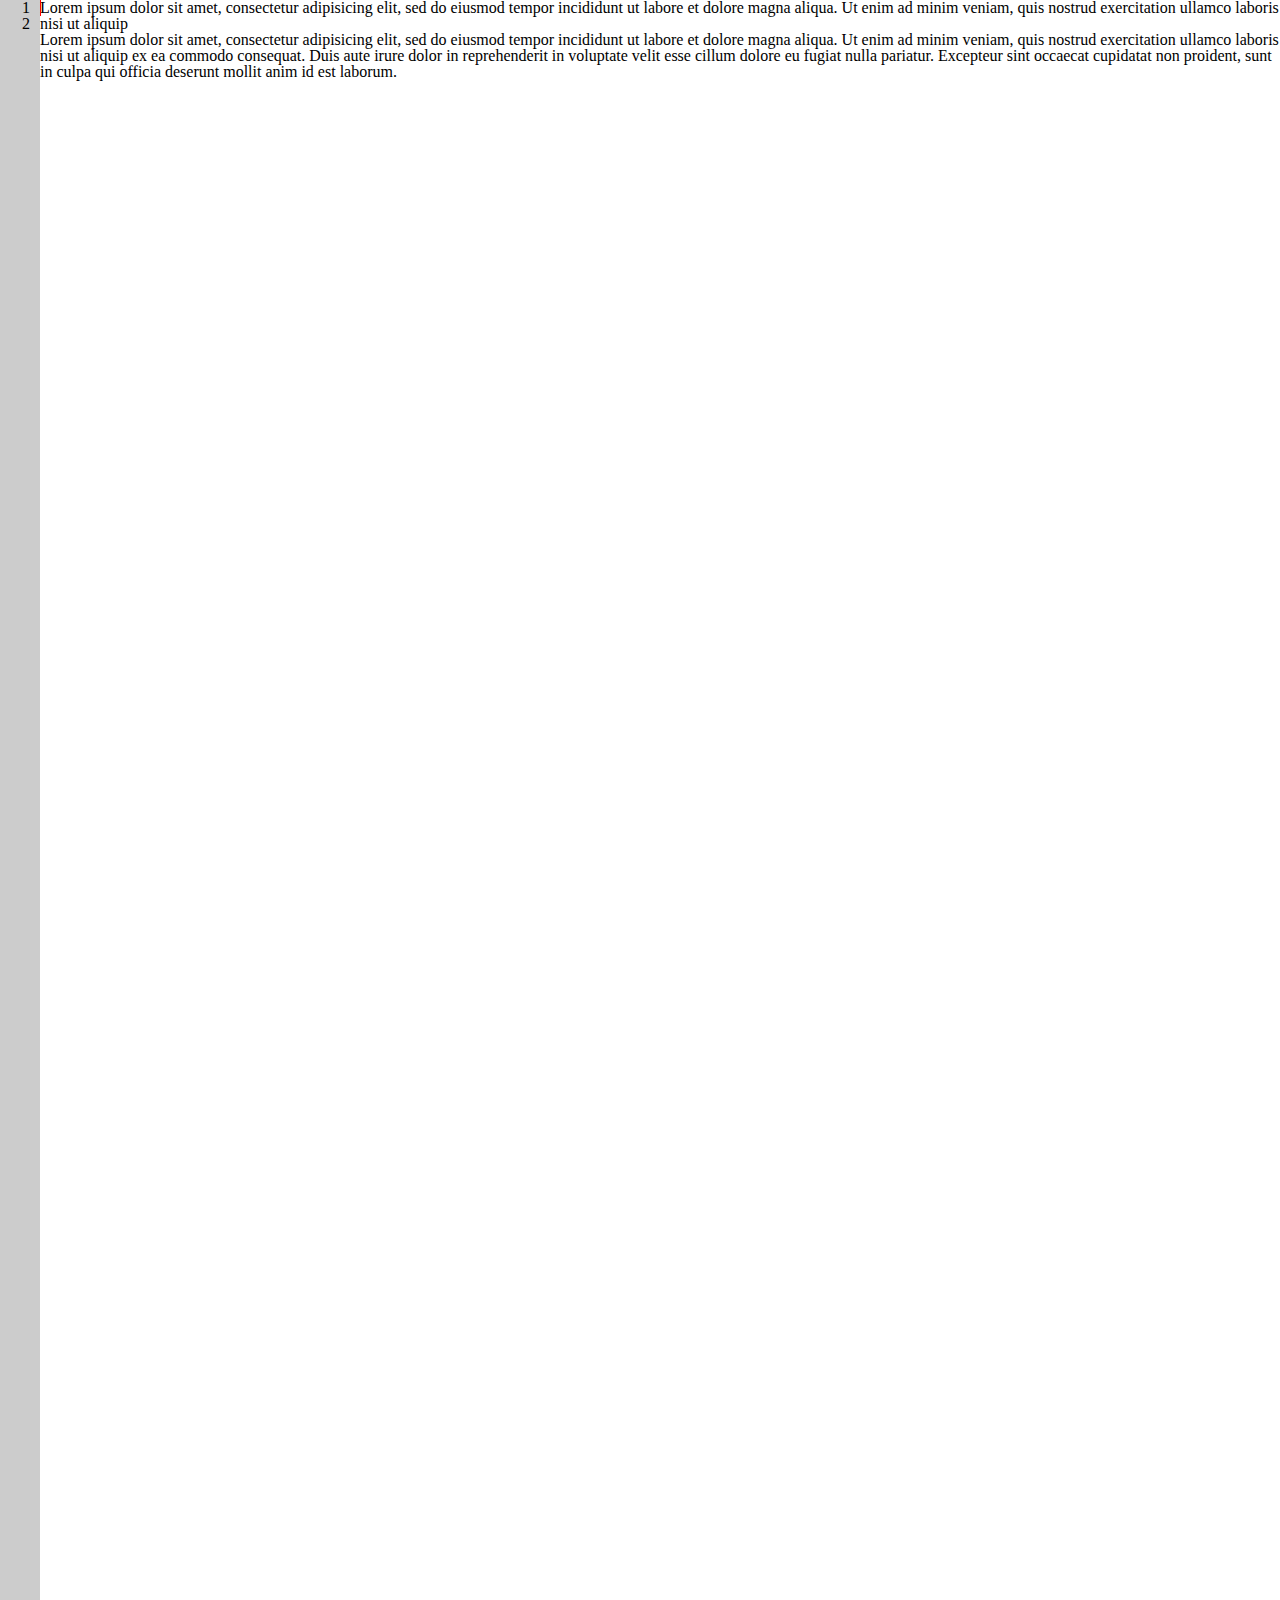
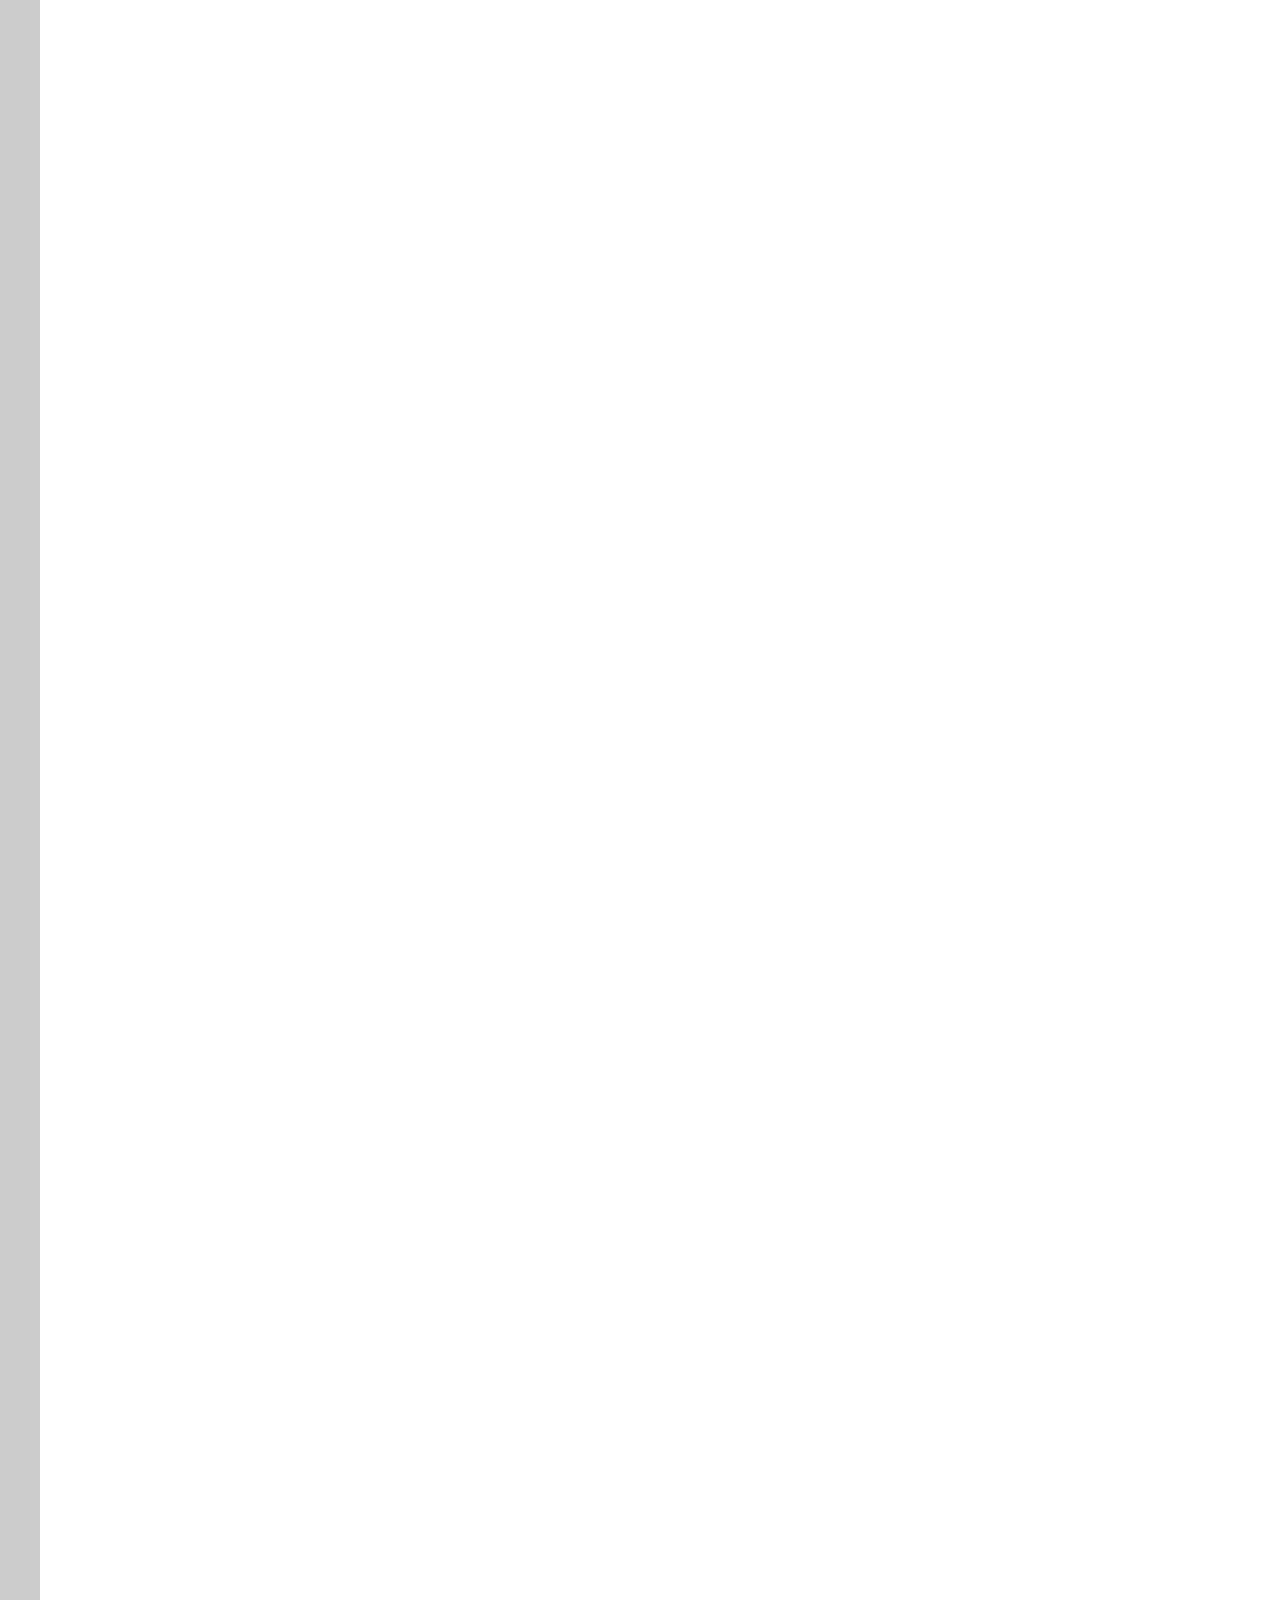
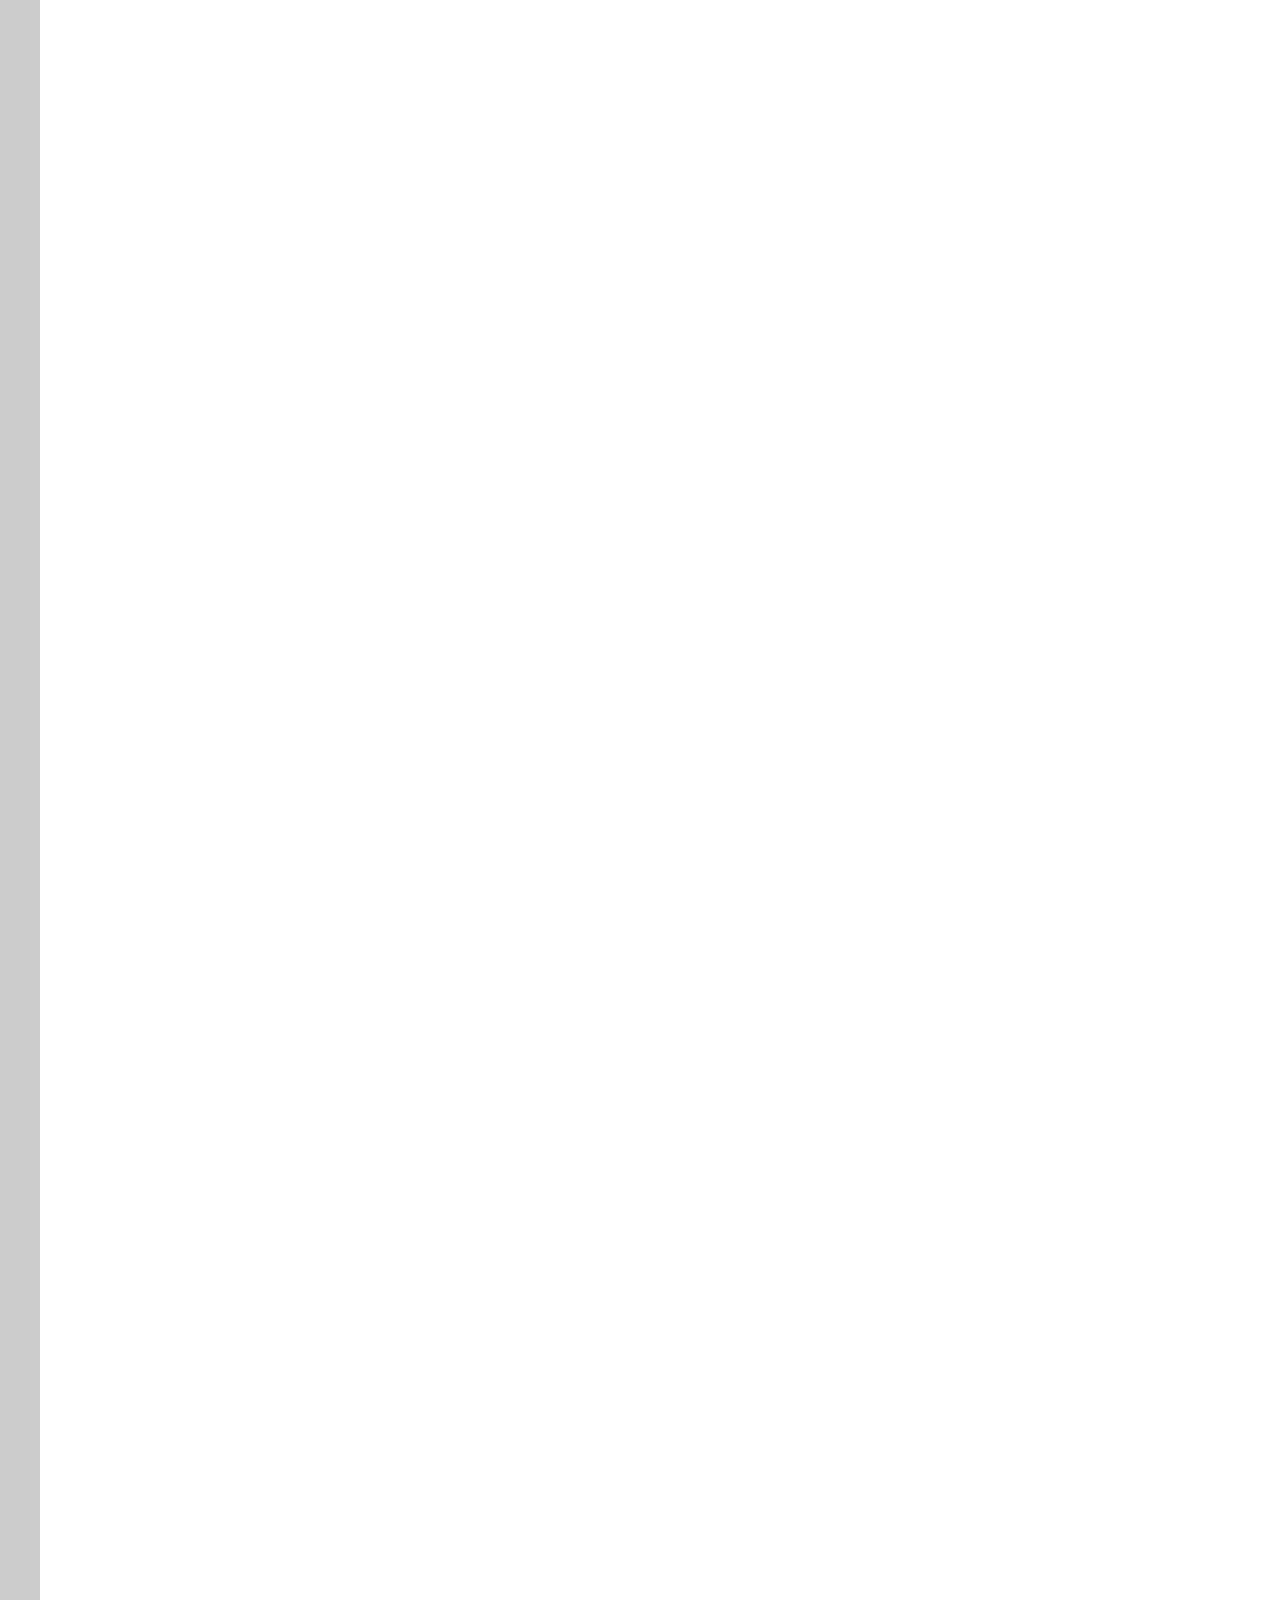
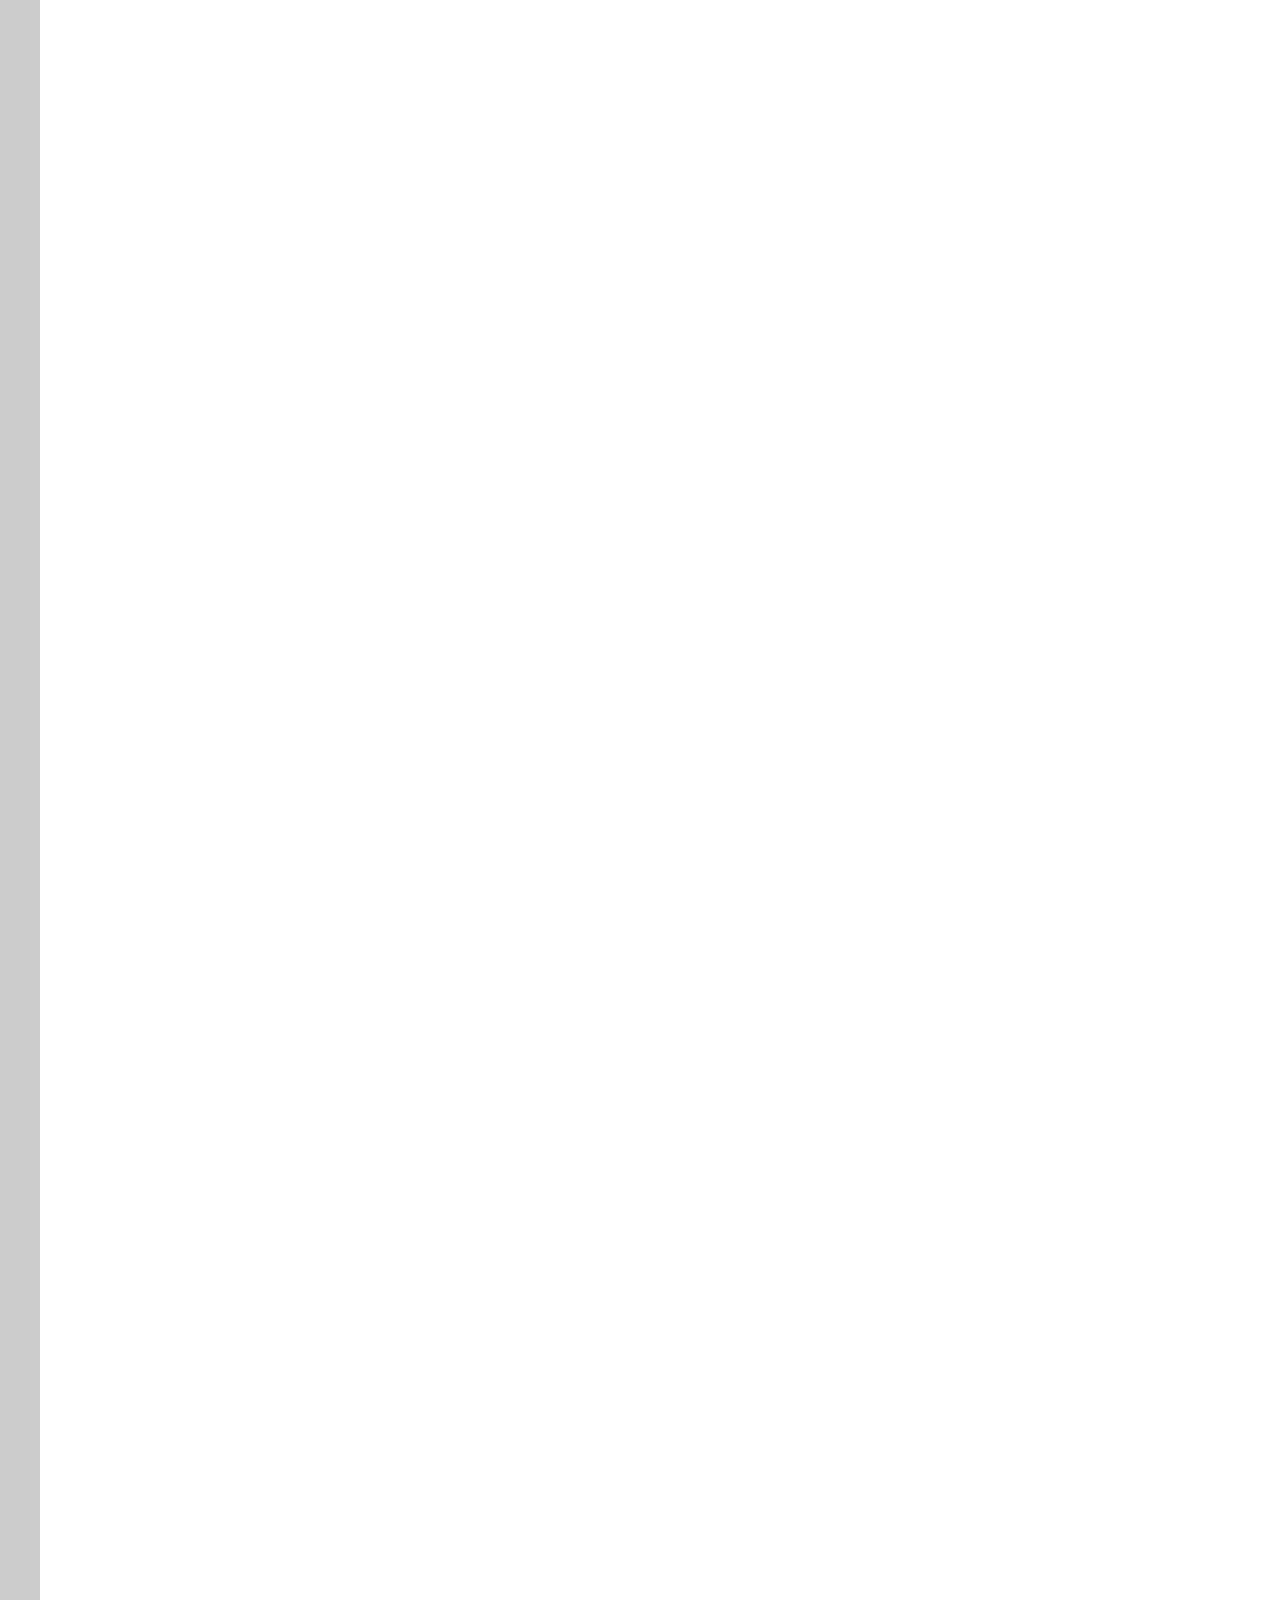
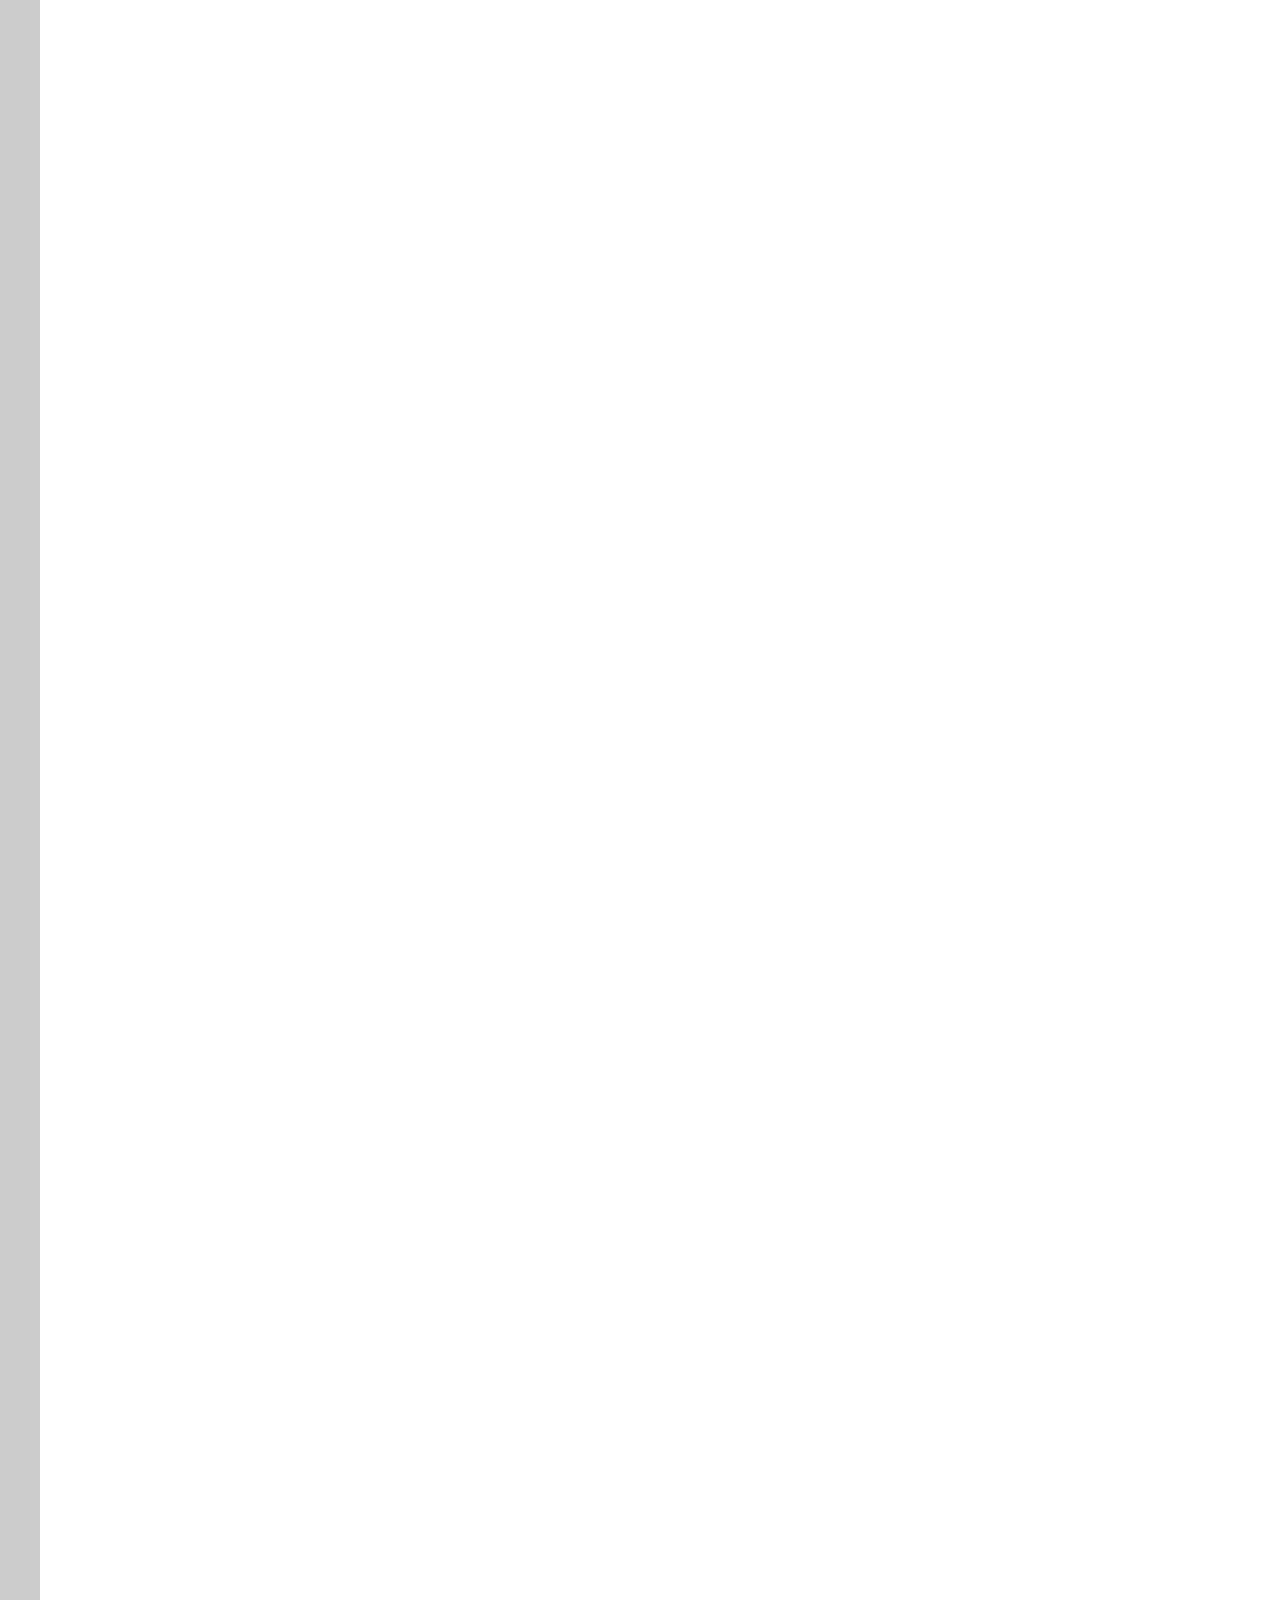
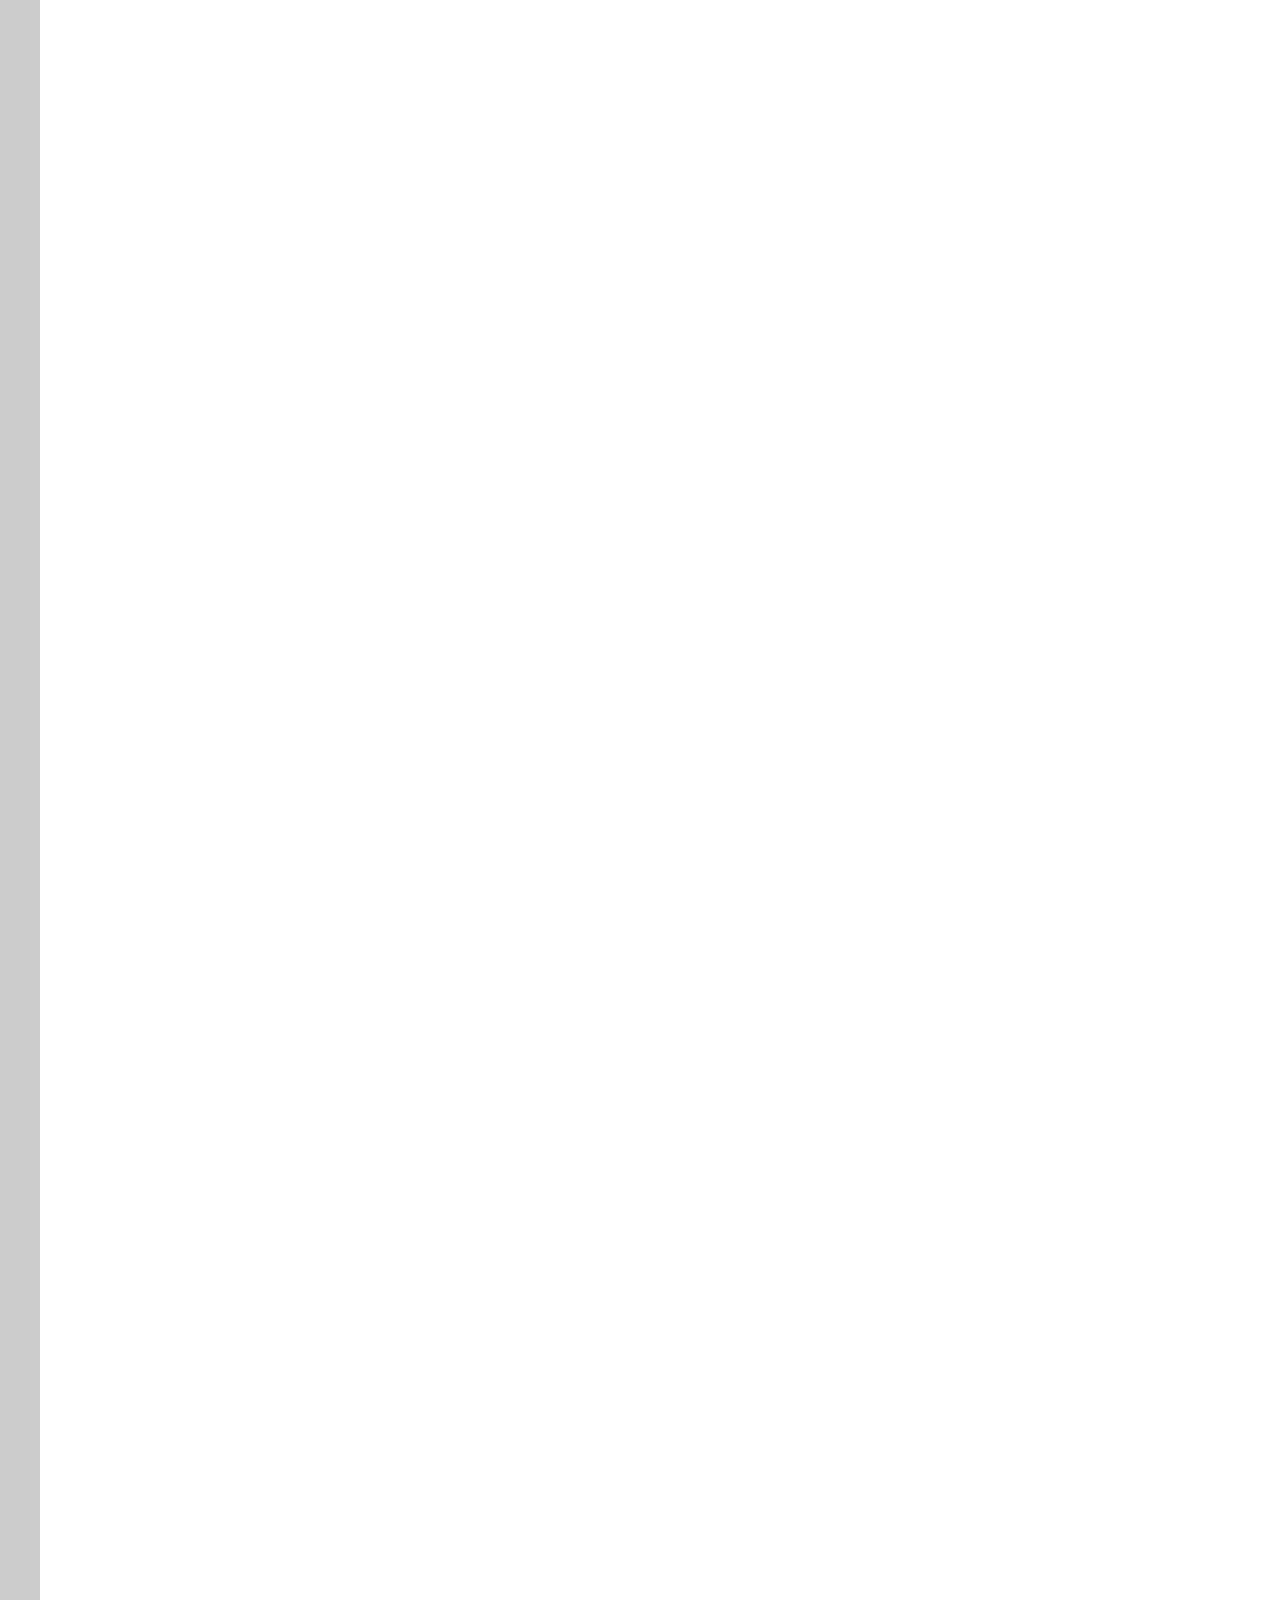
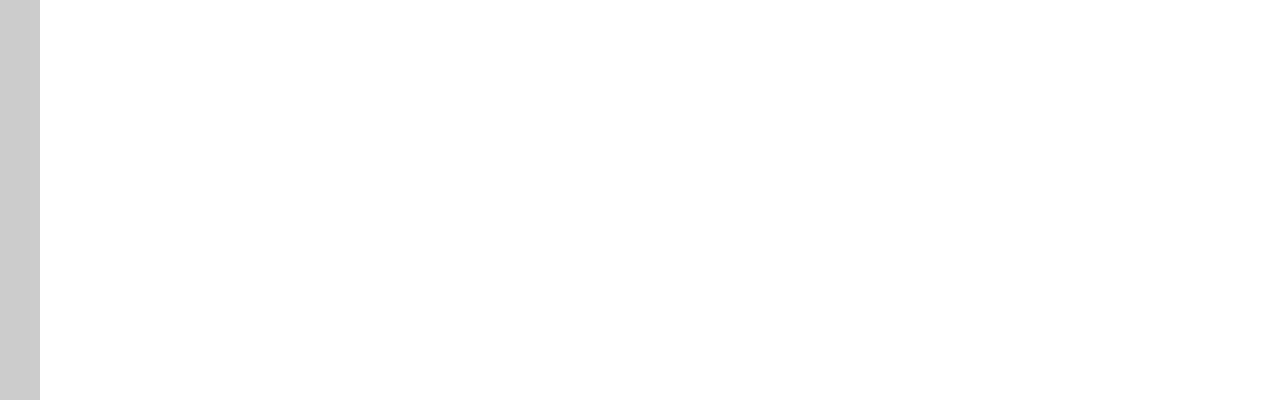
==== index.html @ 3650e946 "init" ====
<!DOCTYPE html>
<html>
<head>
    <title>Crazy Editor</title>
    <link rel="stylesheet" type="text/css" href="src/style/reset.css">
    <link rel="stylesheet" type="text/css" href="src/style/style.css">
</head>
<body>
    <div class="line-number-container">
        <div class="line-number">1</div>
        <div class="line-number">2</div>
    </div>

    <div class="cursor"></div>

    <div class="text-area">
        <div class="line">
            Lorem ipsum dolor sit amet, consectetur adipisicing elit, sed do eiusmod
            tempor incididunt ut labore et dolore magna aliqua. Ut enim ad minim veniam,
            quis nostrud exercitation ullamco laboris nisi ut aliquip
        </div>

        <div class="line">
            Lorem ipsum dolor sit amet, consectetur adipisicing elit, sed do eiusmod
            tempor incididunt ut labore et dolore magna aliqua. Ut enim ad minim veniam,
            quis nostrud exercitation ullamco laboris nisi ut aliquip ex ea commodo
            consequat. Duis aute irure dolor in reprehenderit in voluptate velit esse
            cillum dolore eu fugiat nulla pariatur. Excepteur sint occaecat cupidatat non
            proident, sunt in culpa qui officia deserunt mollit anim id est laborum.
        </div>
    </div>
    <script type="text/javascript" src="lib/jquery/jquery.js"></script>
    <script type="text/javascript" data-main="src/main" src="lib/requirejs/require.js"></script>
</body>
</html>
---- src/style/style.css ----
.line-number-container {
    min-width: 20px;
    float: left;
    background: #ccc;
    text-align: right;
    padding: 0 10px;
    height: 10000px;
}

.cursor {
    height:16px;
    width: 1px;
    background: red;
    display: block;
    position: absolute;
    z-index:5;
    -webkit-animation:pulse 1s infinite;
    -moz-animation:pulse 1s infinite;
    display:inline-block;
    top: 0px;
    left: 40px; 
}

@-webkit-keyframes pulse {
    0%   {opacity:0;}
    50%  {opacity:1;}
    100% {opacity:0;}
}

@-moz-keyframes pulse {
    0%   {opacity:0;}
    50%  {opacity:1;}
    100% {opacity:0;}
}
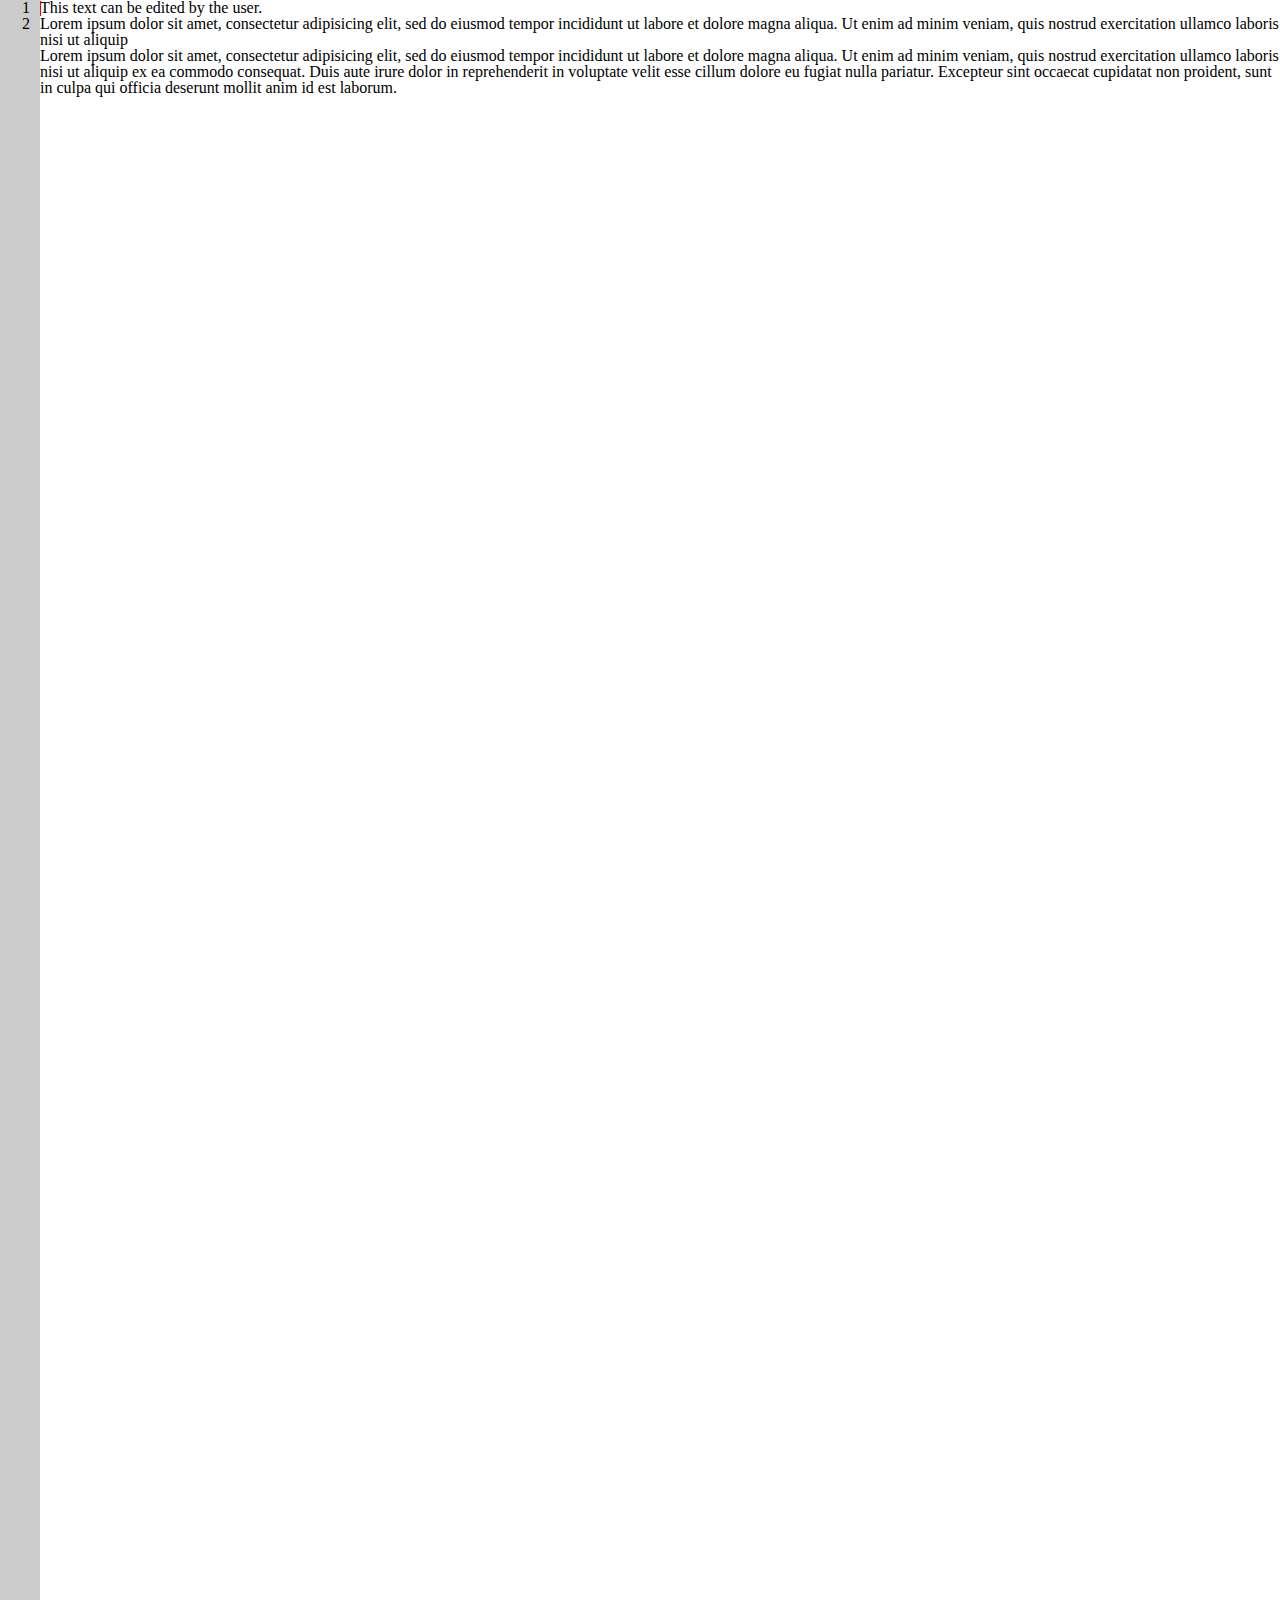
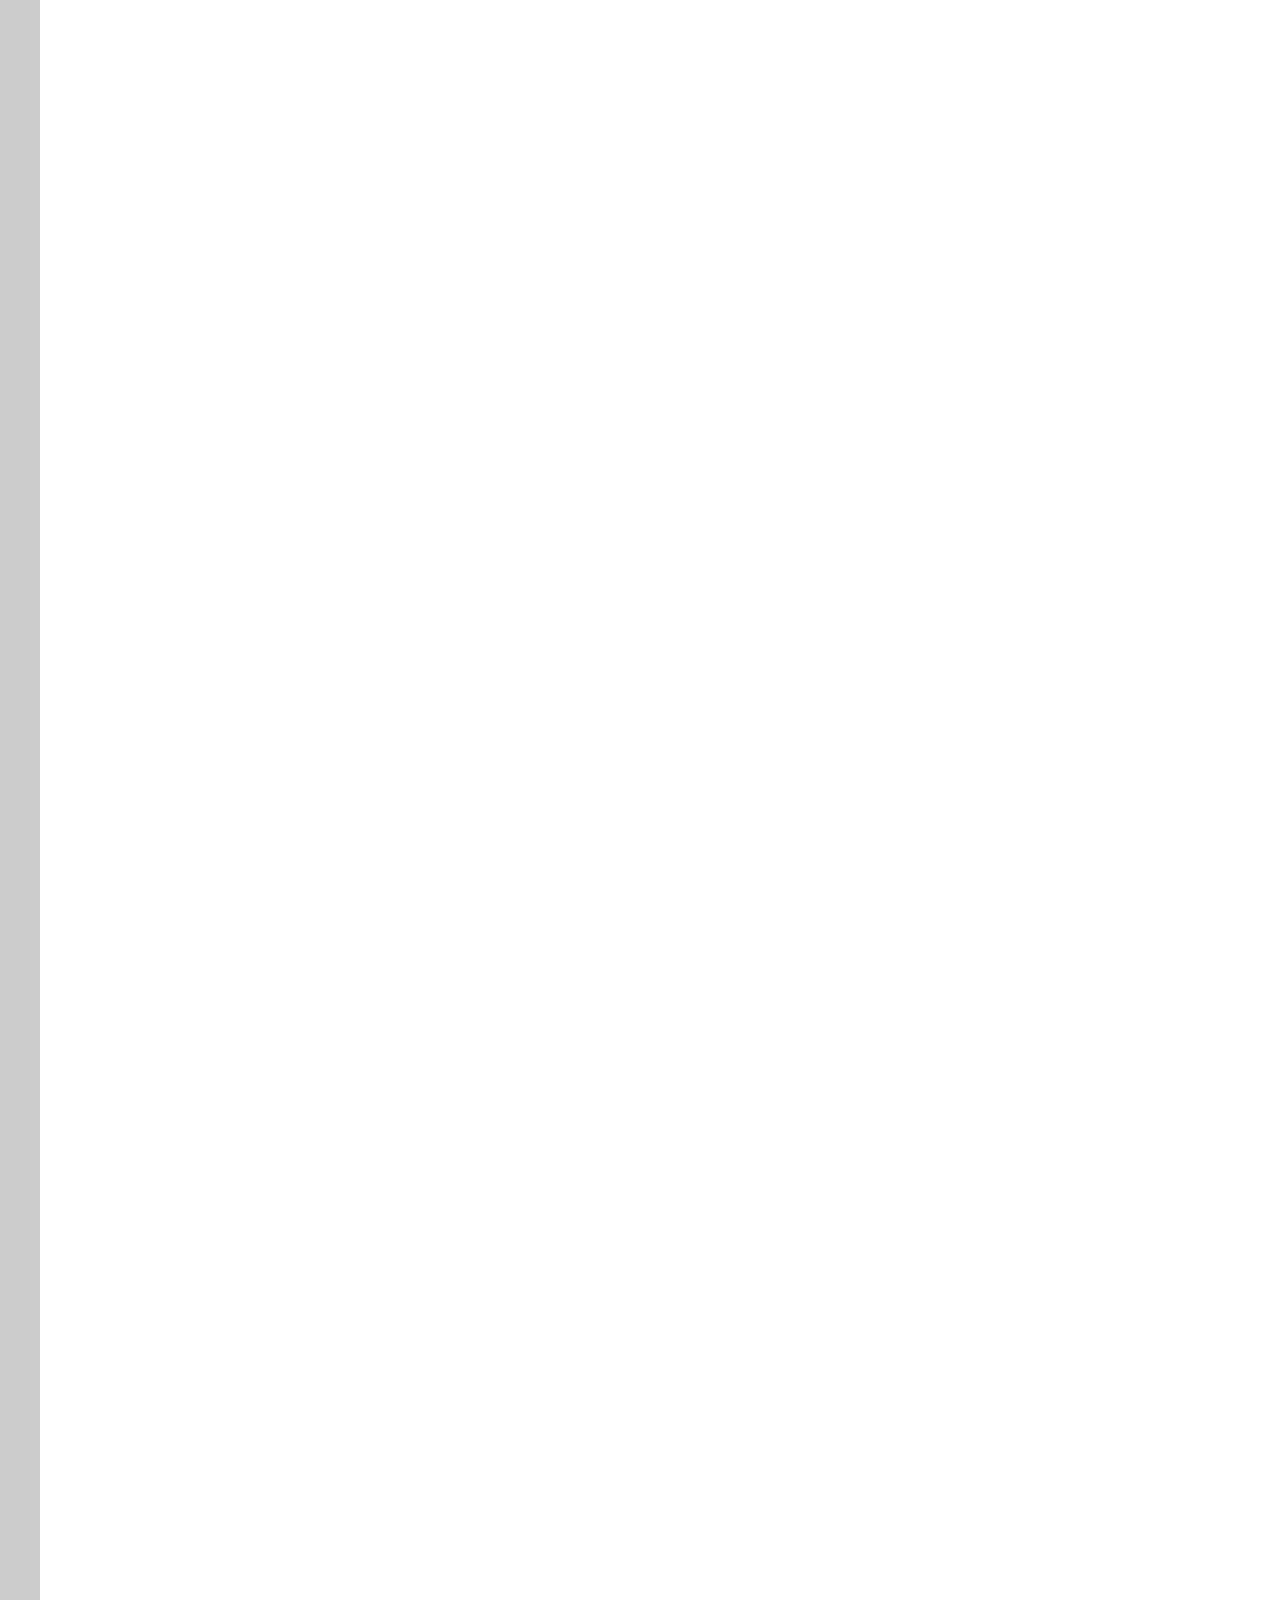
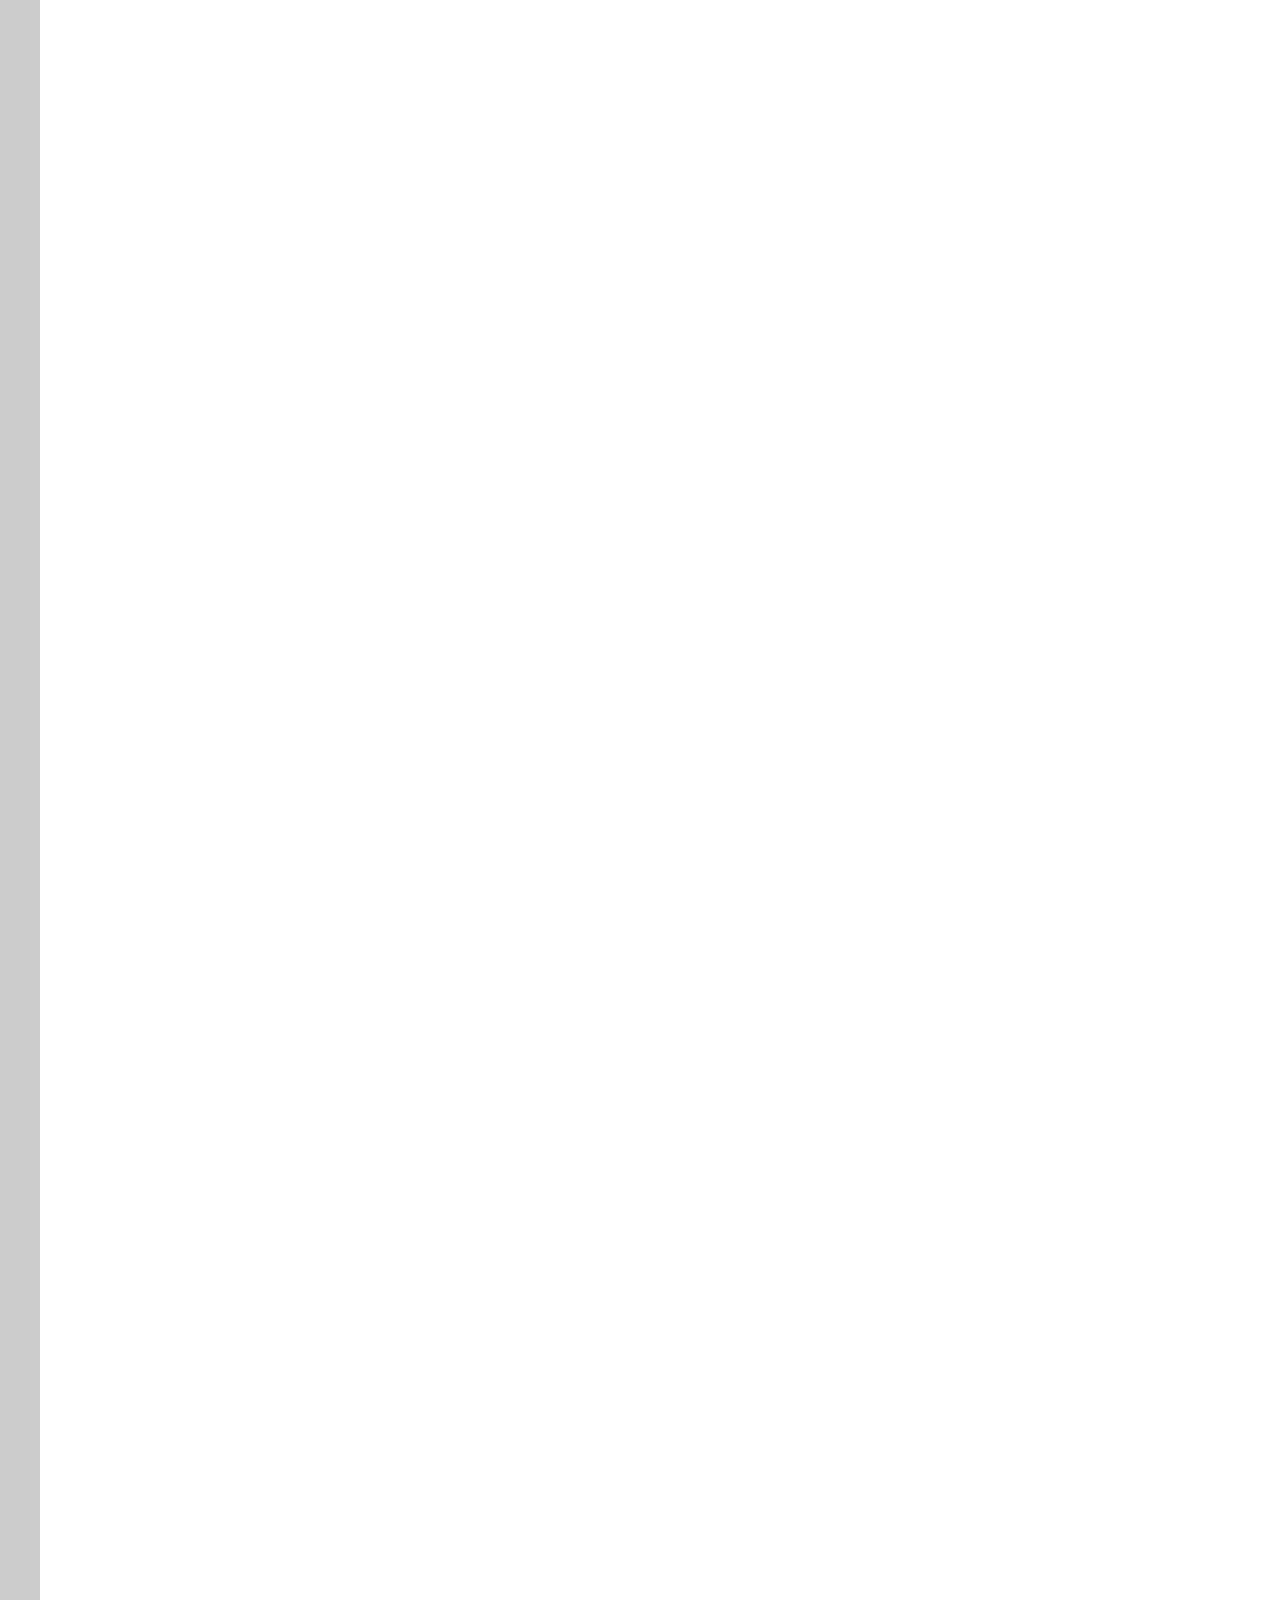
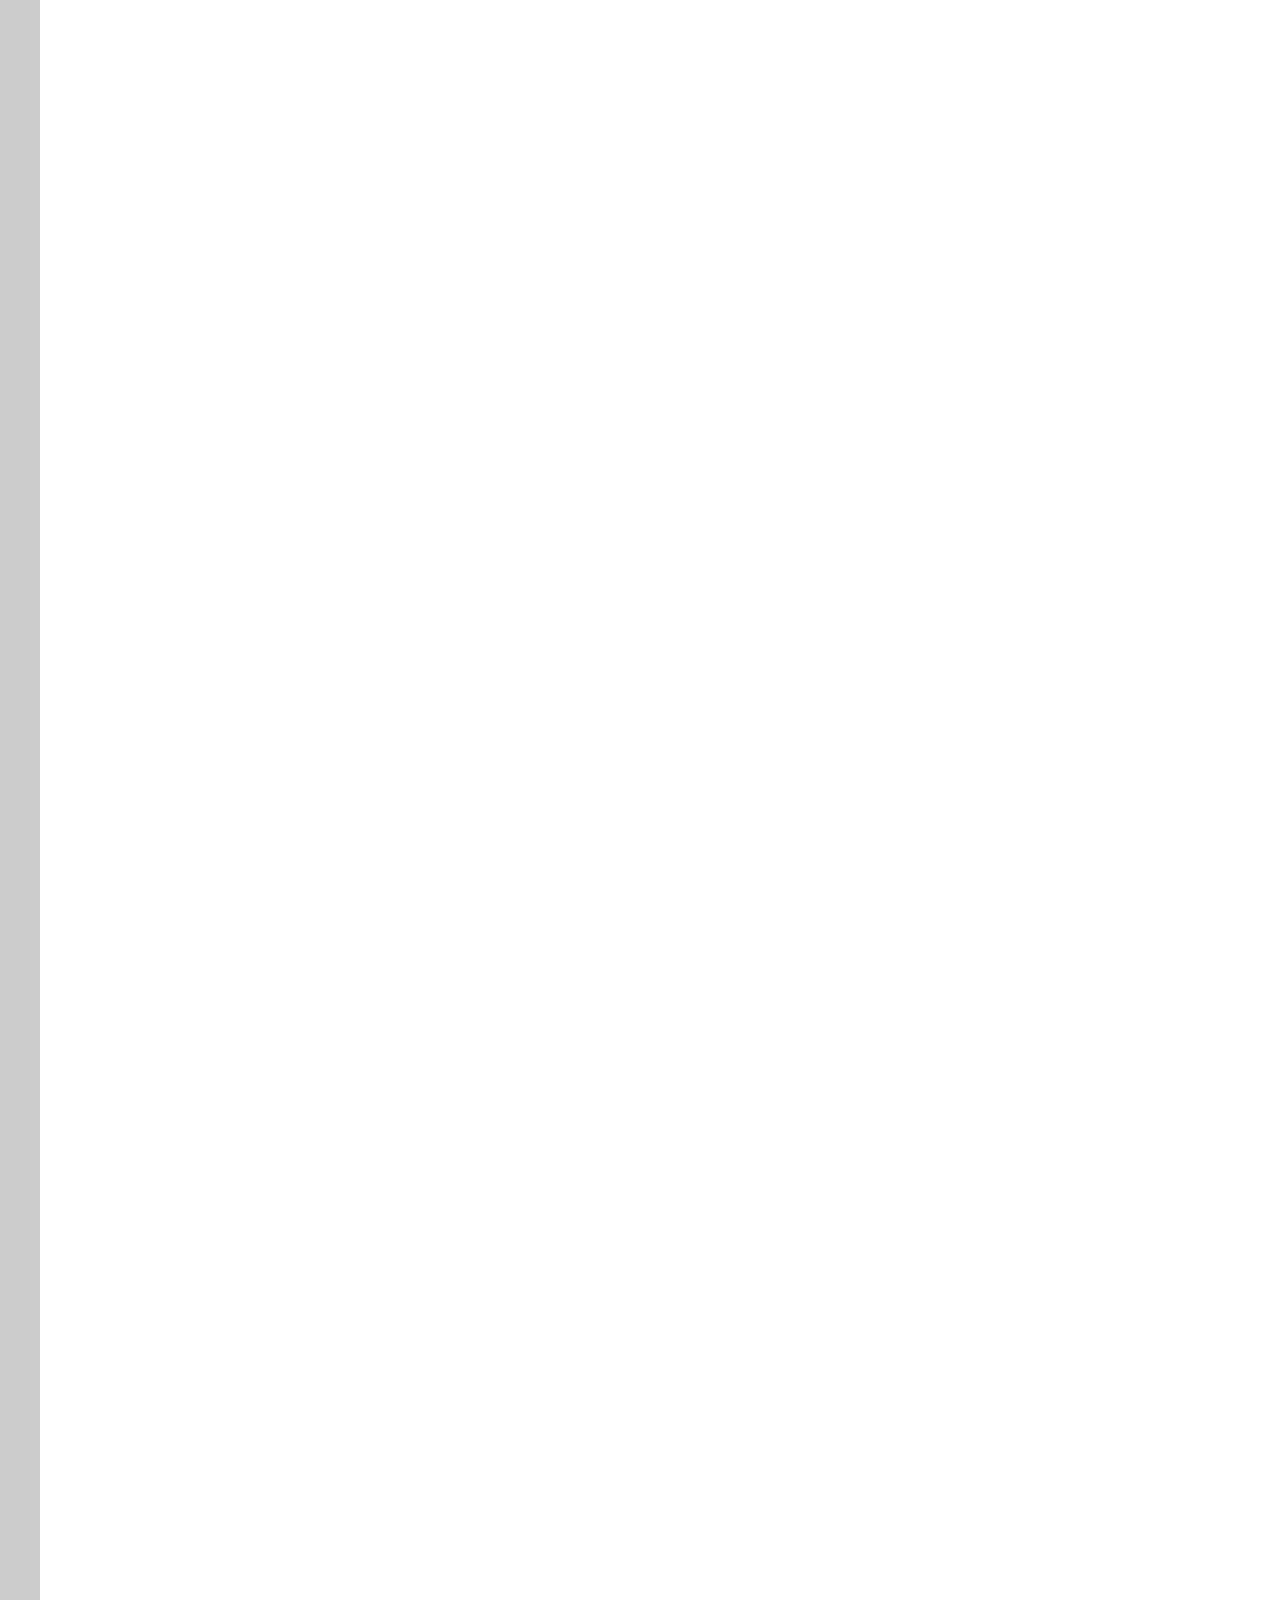
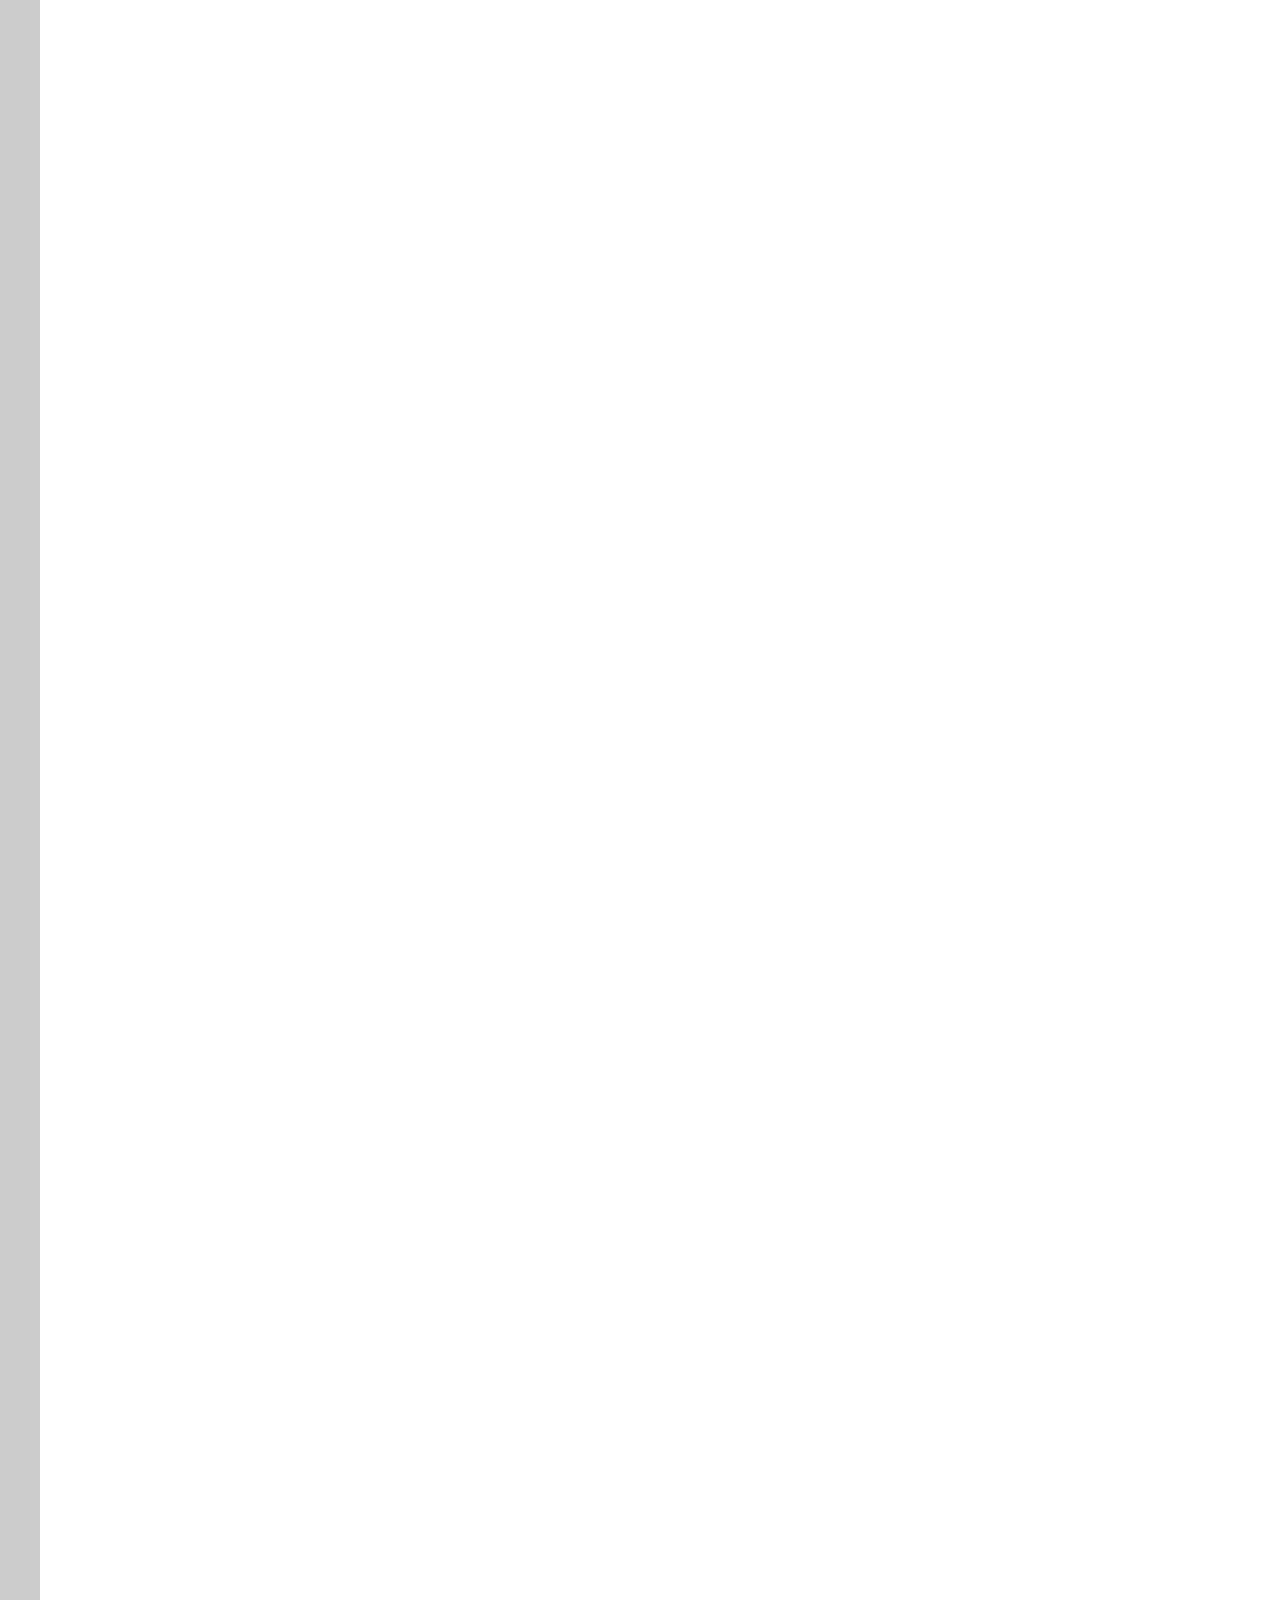
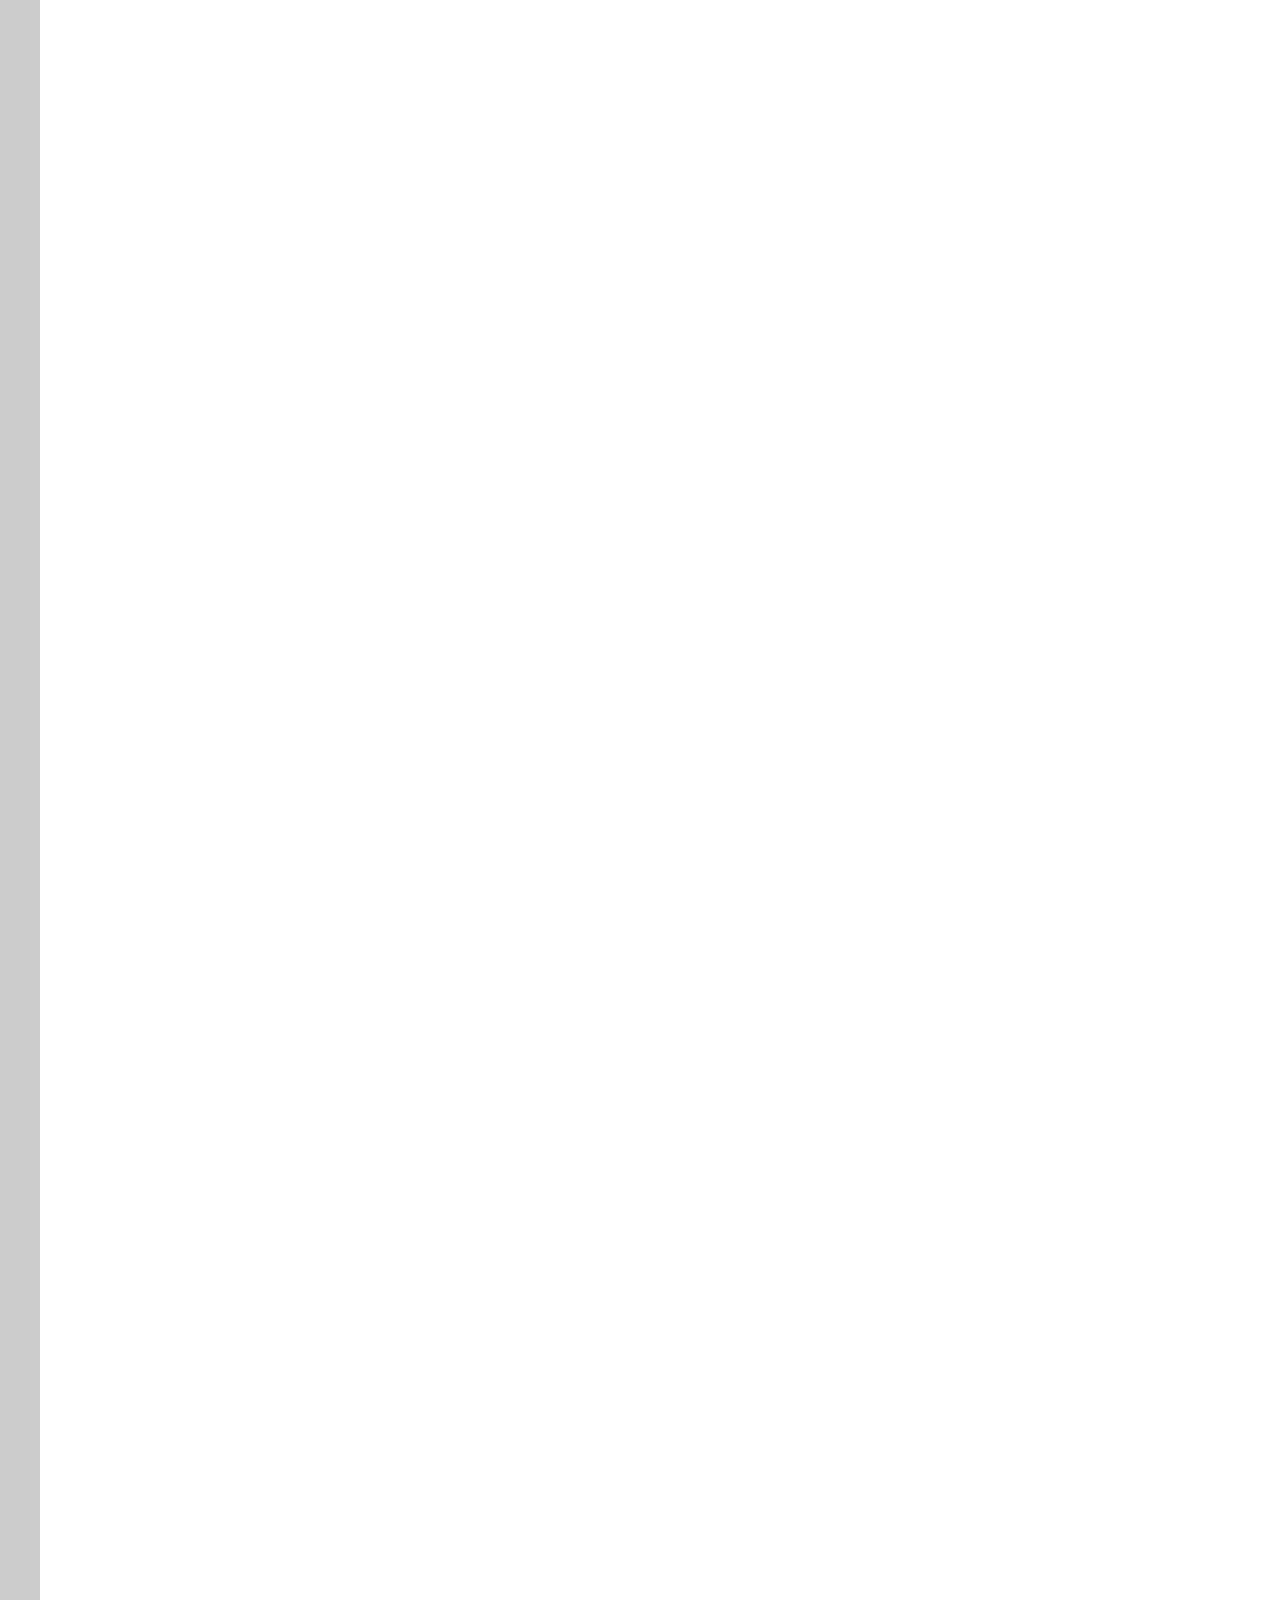
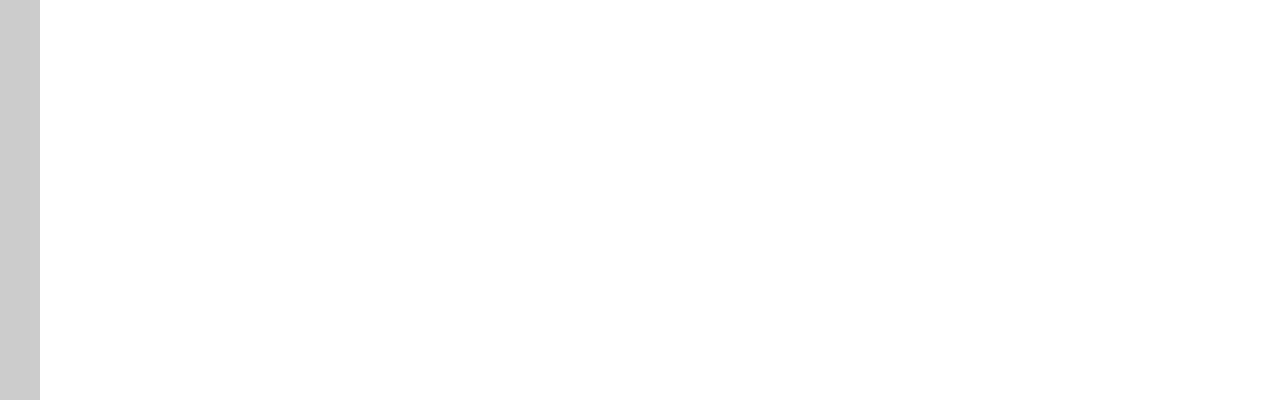
==== commit ab261c3a: "add" ====
--- a/index.html
+++ b/index.html
@@ -11,10 +11,15 @@
         <div class="line-number">2</div>
     </div>
 
-    <div class="cursor"></div>
+    <div class="cursor hide"></div>
 
     <div class="text-area">
-        <div class="line">
+
+
+    <div contenteditable="true" style="outline:0px solid transparent;">
+      This text can be edited by the user.
+    </div>
+        <div class="line" id ="id">
             Lorem ipsum dolor sit amet, consectetur adipisicing elit, sed do eiusmod
             tempor incididunt ut labore et dolore magna aliqua. Ut enim ad minim veniam,
             quis nostrud exercitation ullamco laboris nisi ut aliquip
@@ -30,6 +35,7 @@
         </div>
     </div>
     <script type="text/javascript" src="lib/jquery/jquery.js"></script>
-    <script type="text/javascript" data-main="src/main" src="lib/requirejs/require.js"></script>
+    <script type="text/javascript" data-main = "src/main" src="lib/requirejs/require.js"></script>
+    
 </body>
 </html>--- a/src/style/style.css
+++ b/src/style/style.css
@@ -8,7 +8,7 @@
 }
 
 .cursor {
-    height:16px;
+    height:15px;
     width: 1px;
     background: red;
     display: block;
@@ -17,8 +17,12 @@
     -webkit-animation:pulse 1s infinite;
     -moz-animation:pulse 1s infinite;
     display:inline-block;
-    top: 0px;
-    left: 40px; 
+    top: 1px;
+    left: 40px;
+}
+
+.hide {
+    display: none;
 }
 
 @-webkit-keyframes pulse {
@@ -31,4 +35,4 @@
     0%   {opacity:0;}
     50%  {opacity:1;}
     100% {opacity:0;}
-}+}
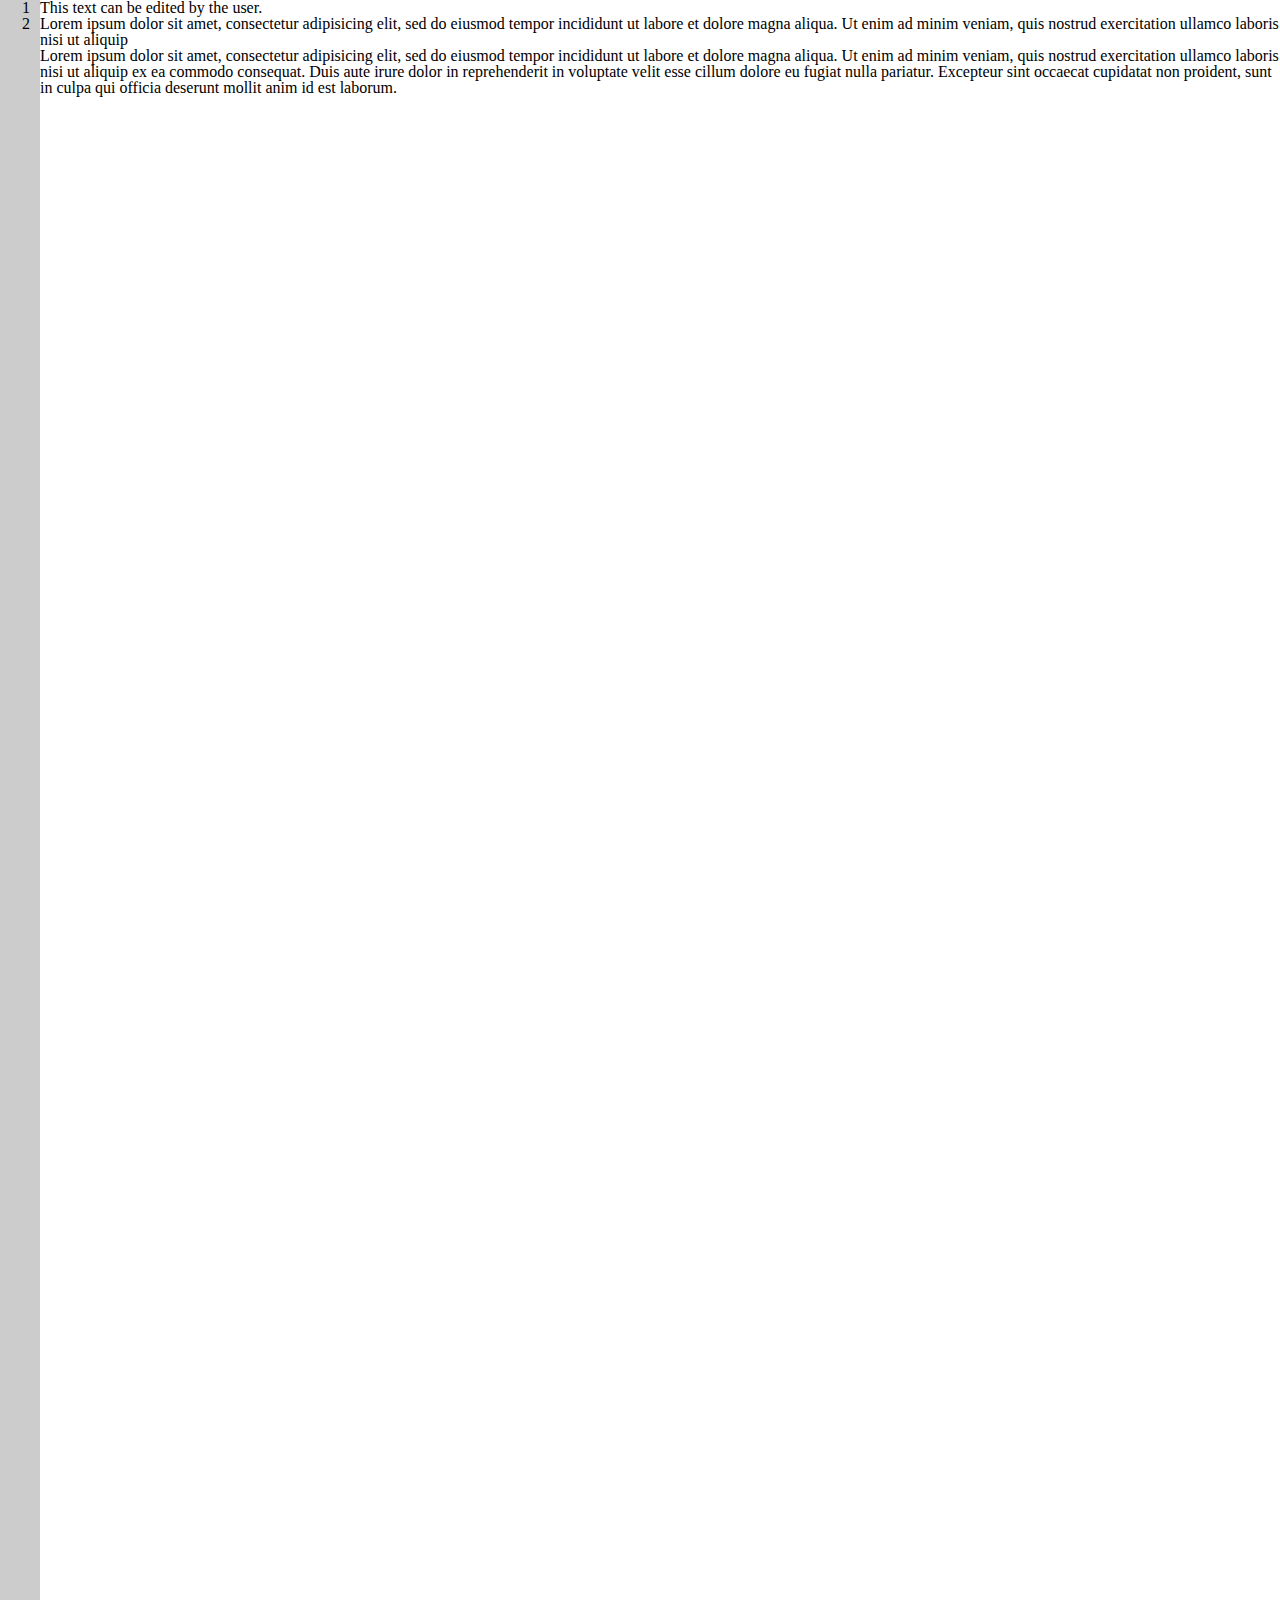
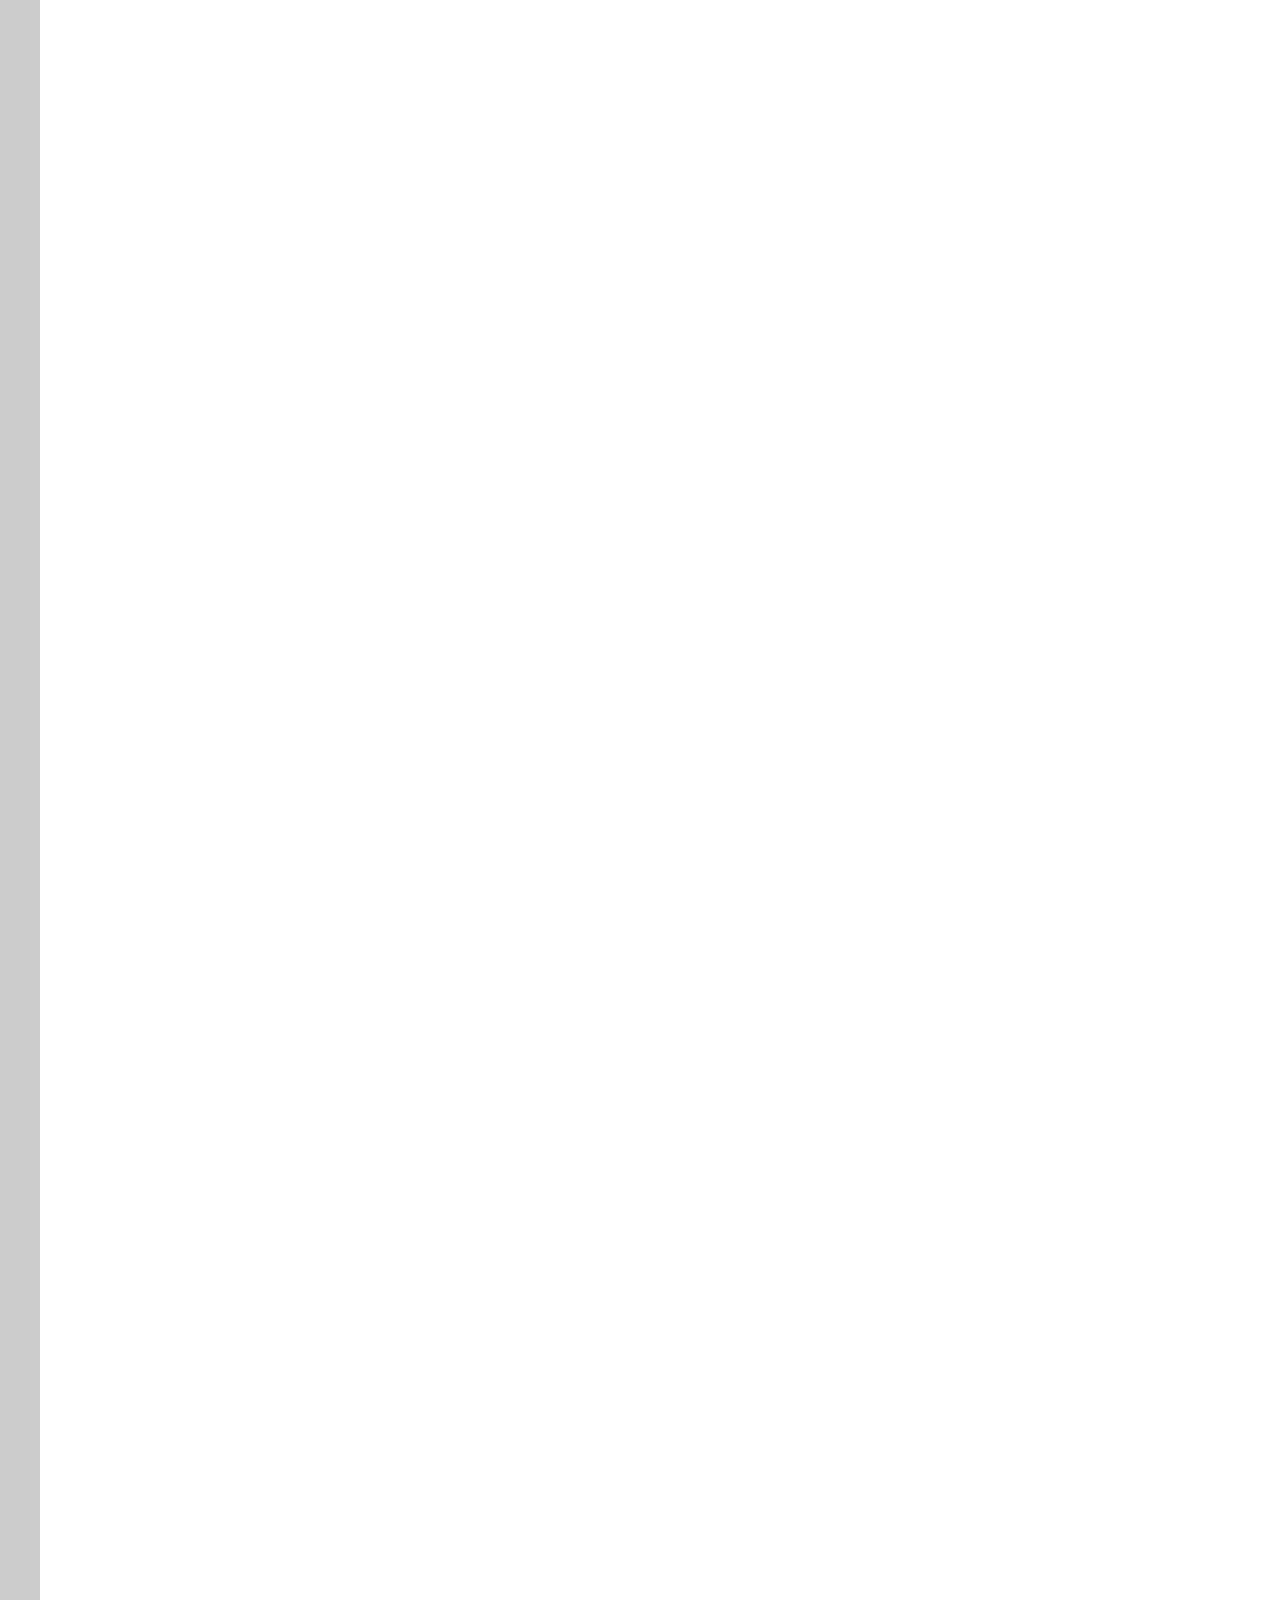
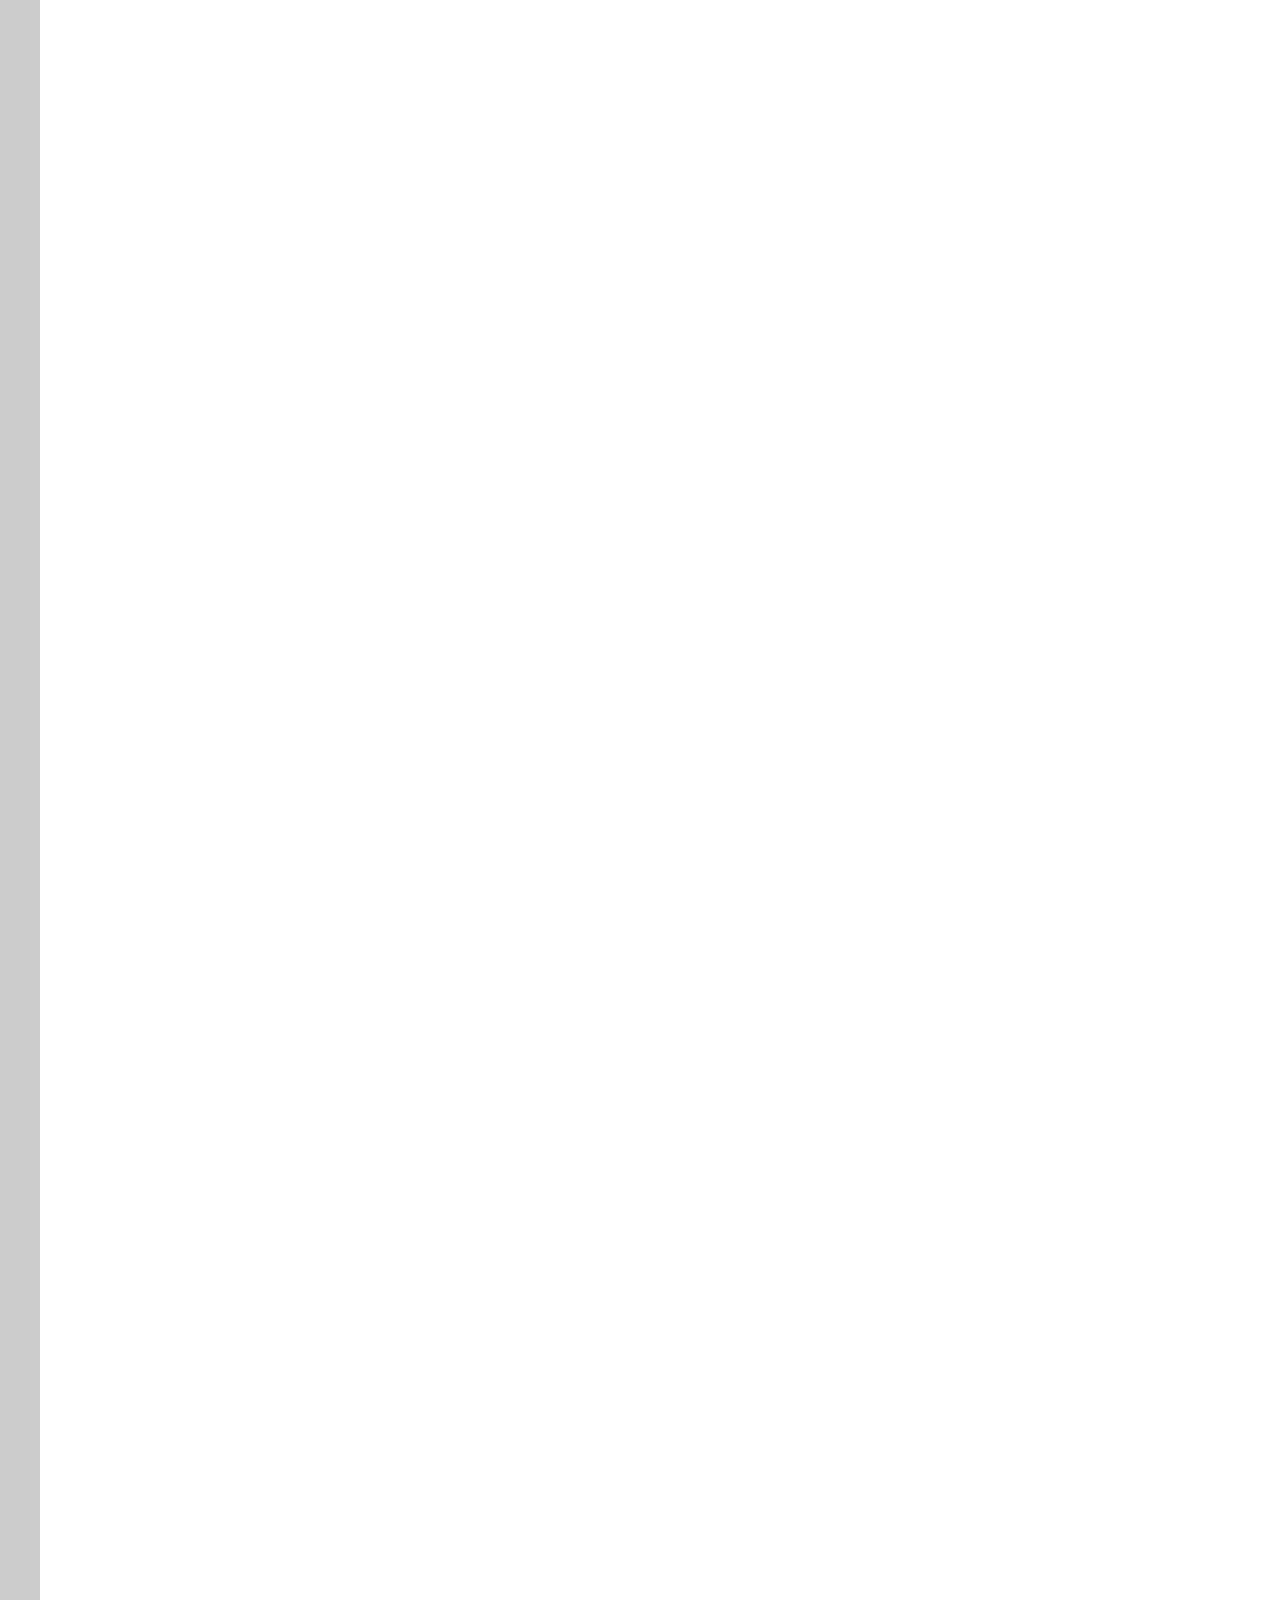
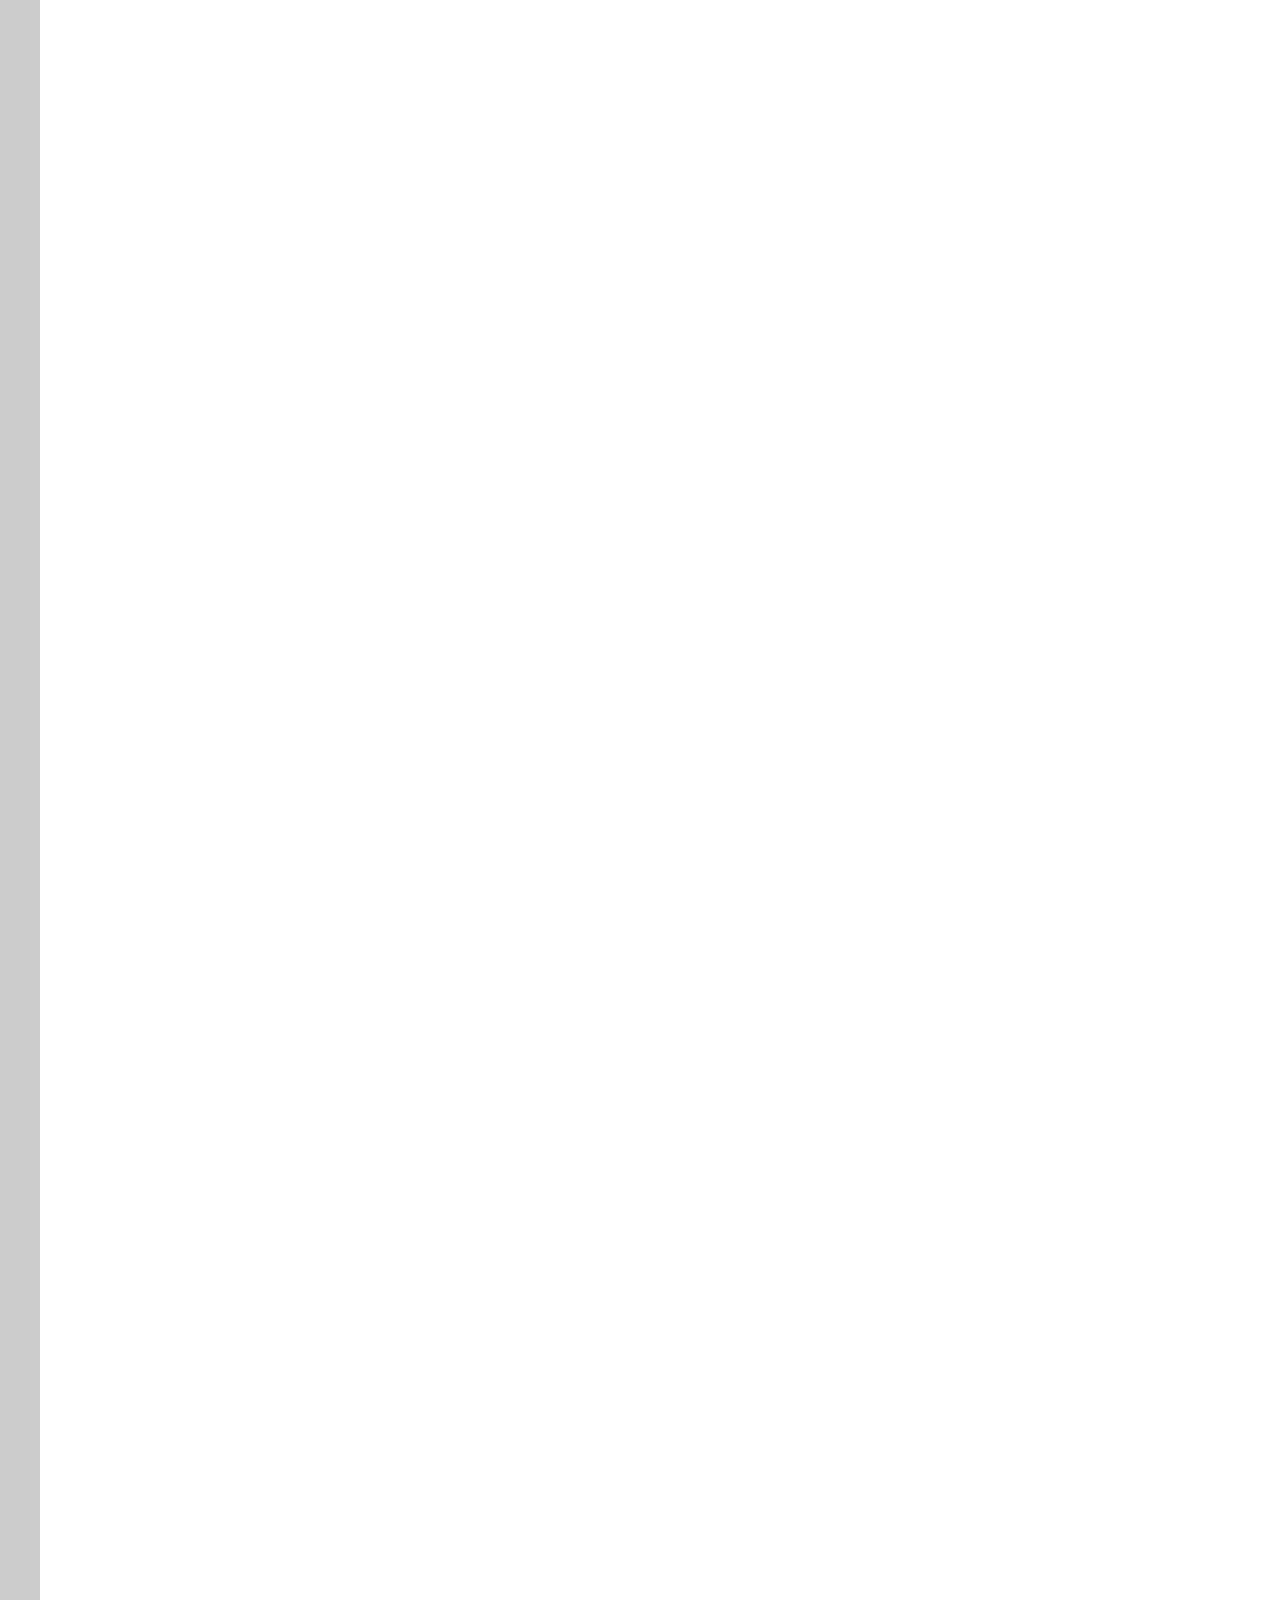
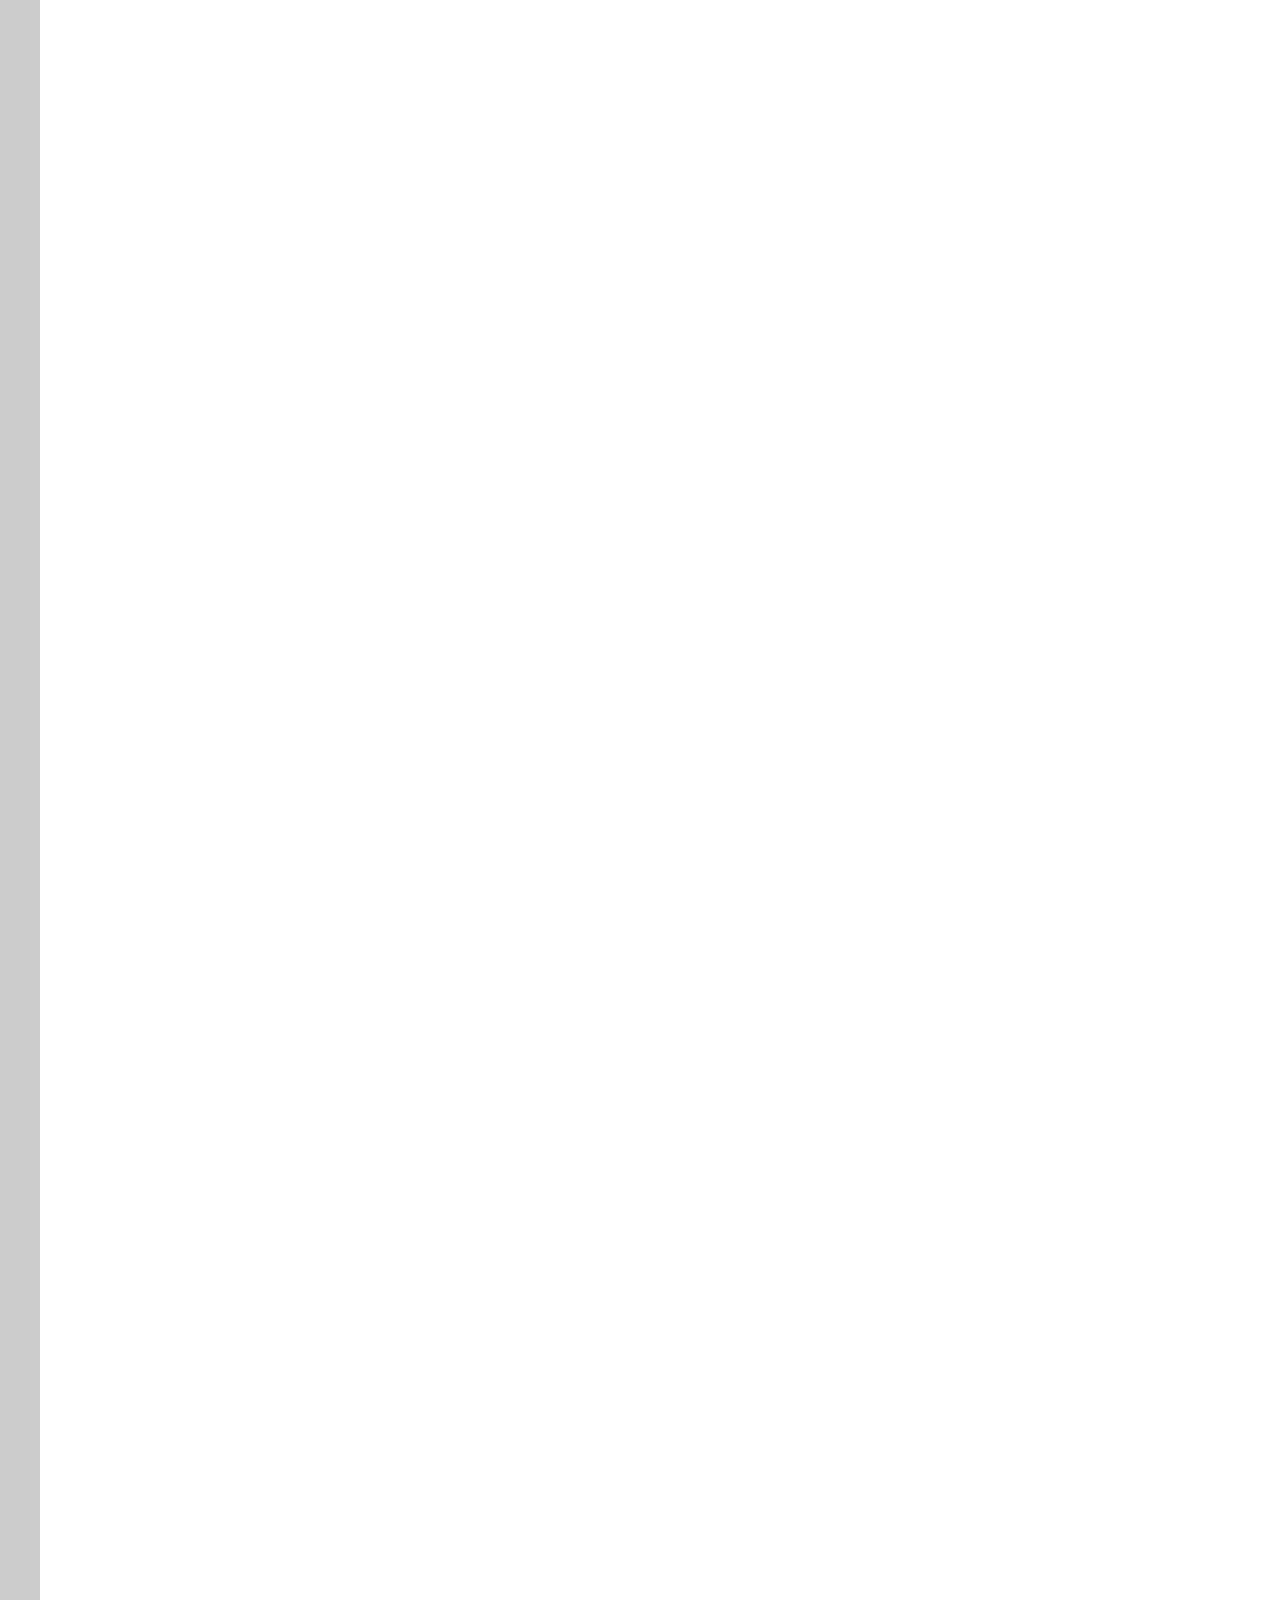
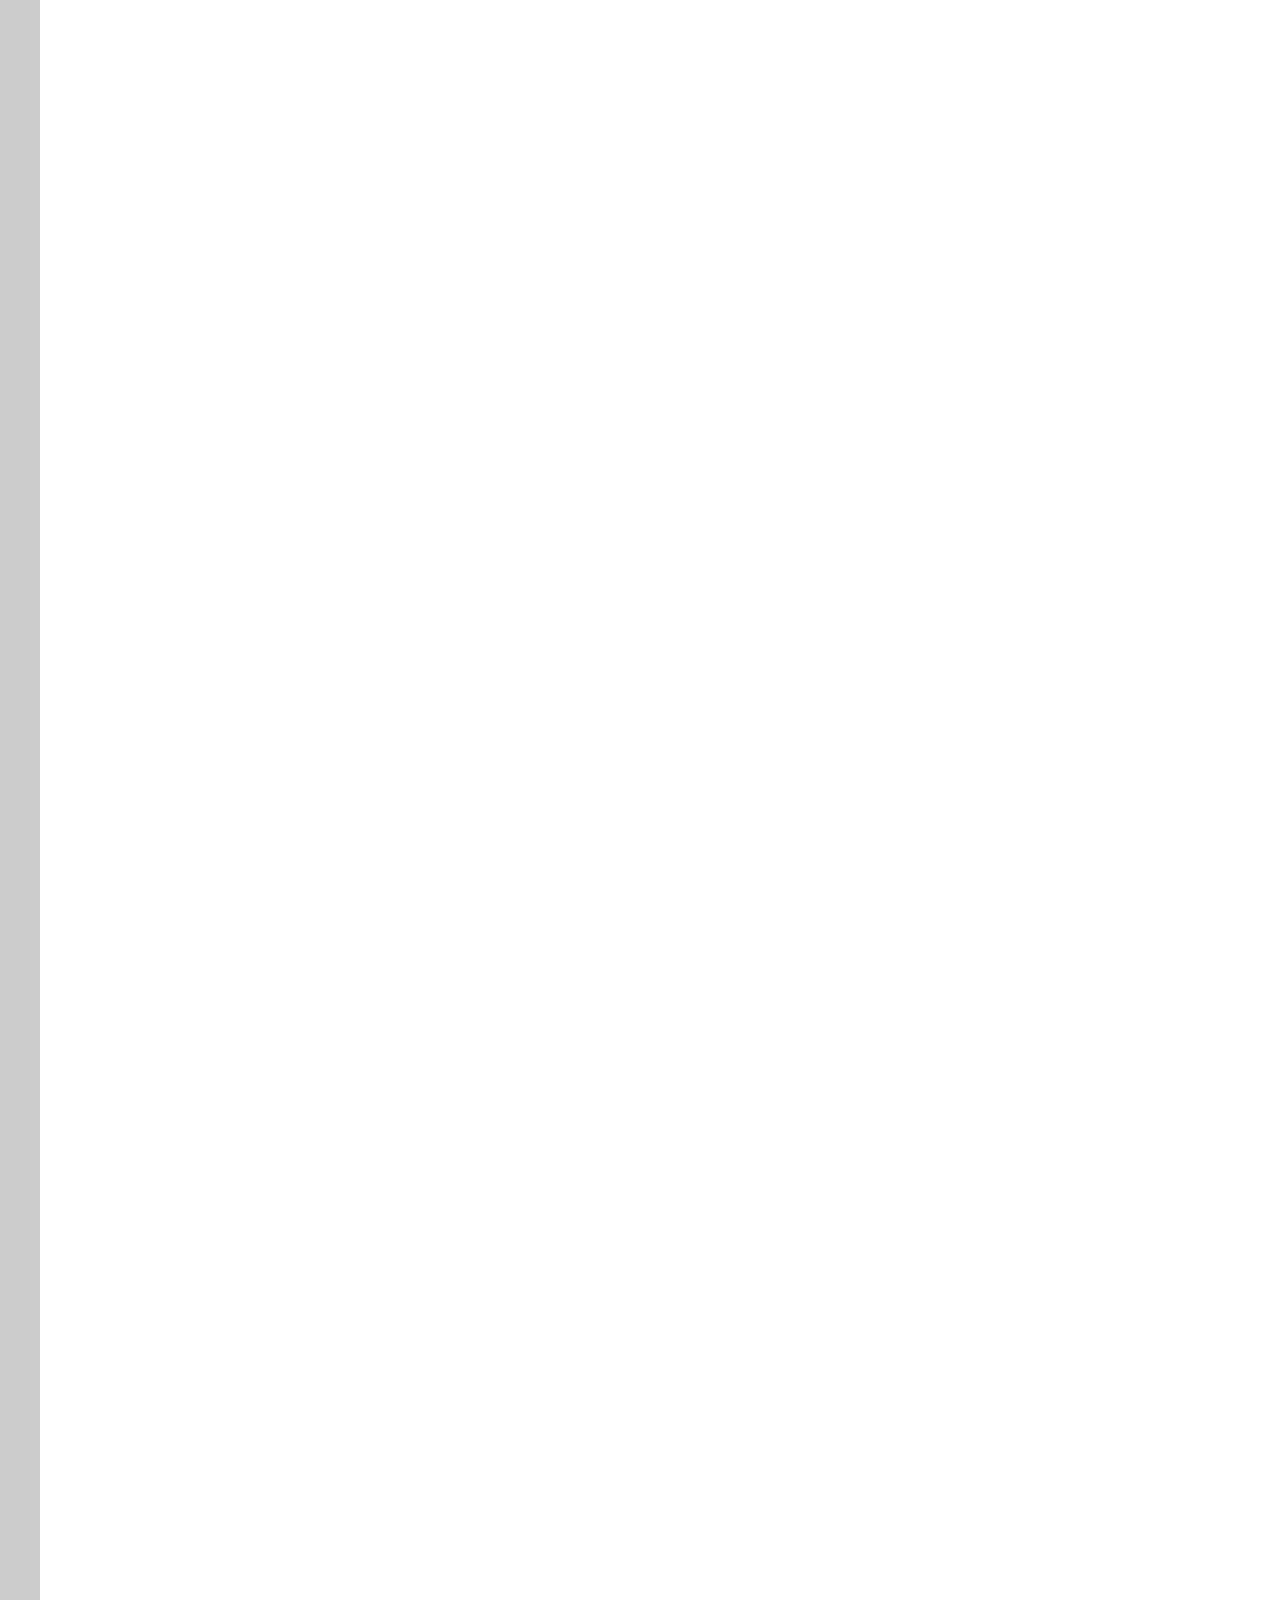
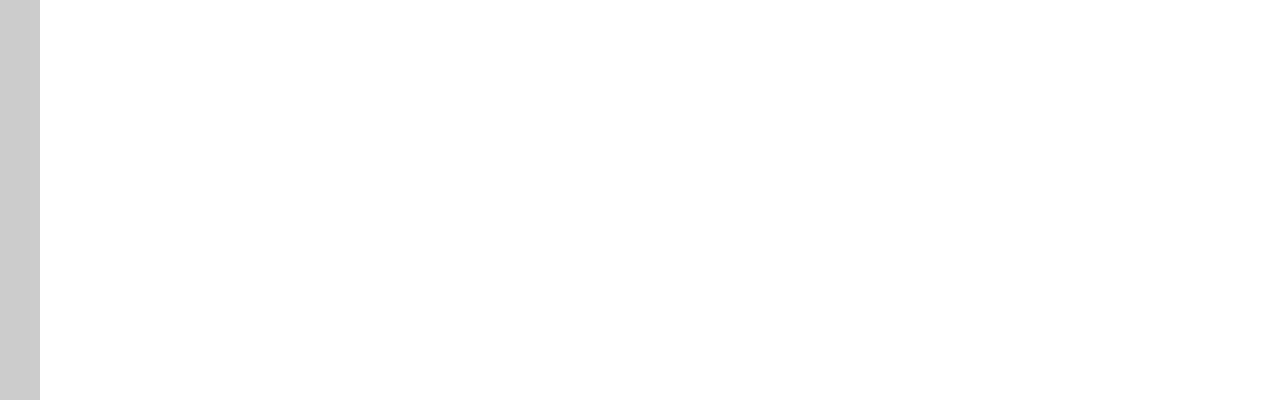
==== commit 3a1176d4: "update" ====
--- a/index.html
+++ b/index.html
@@ -36,6 +36,5 @@
     </div>
     <script type="text/javascript" src="lib/jquery/jquery.js"></script>
     <script type="text/javascript" data-main = "src/main" src="lib/requirejs/require.js"></script>
-    
 </body>
 </html>--- a/src/style/style.css
+++ b/src/style/style.css
@@ -17,7 +17,7 @@
     -webkit-animation:pulse 1s infinite;
     -moz-animation:pulse 1s infinite;
     display:inline-block;
-    top: 1px;
+    top: 0px;
     left: 40px;
 }
 
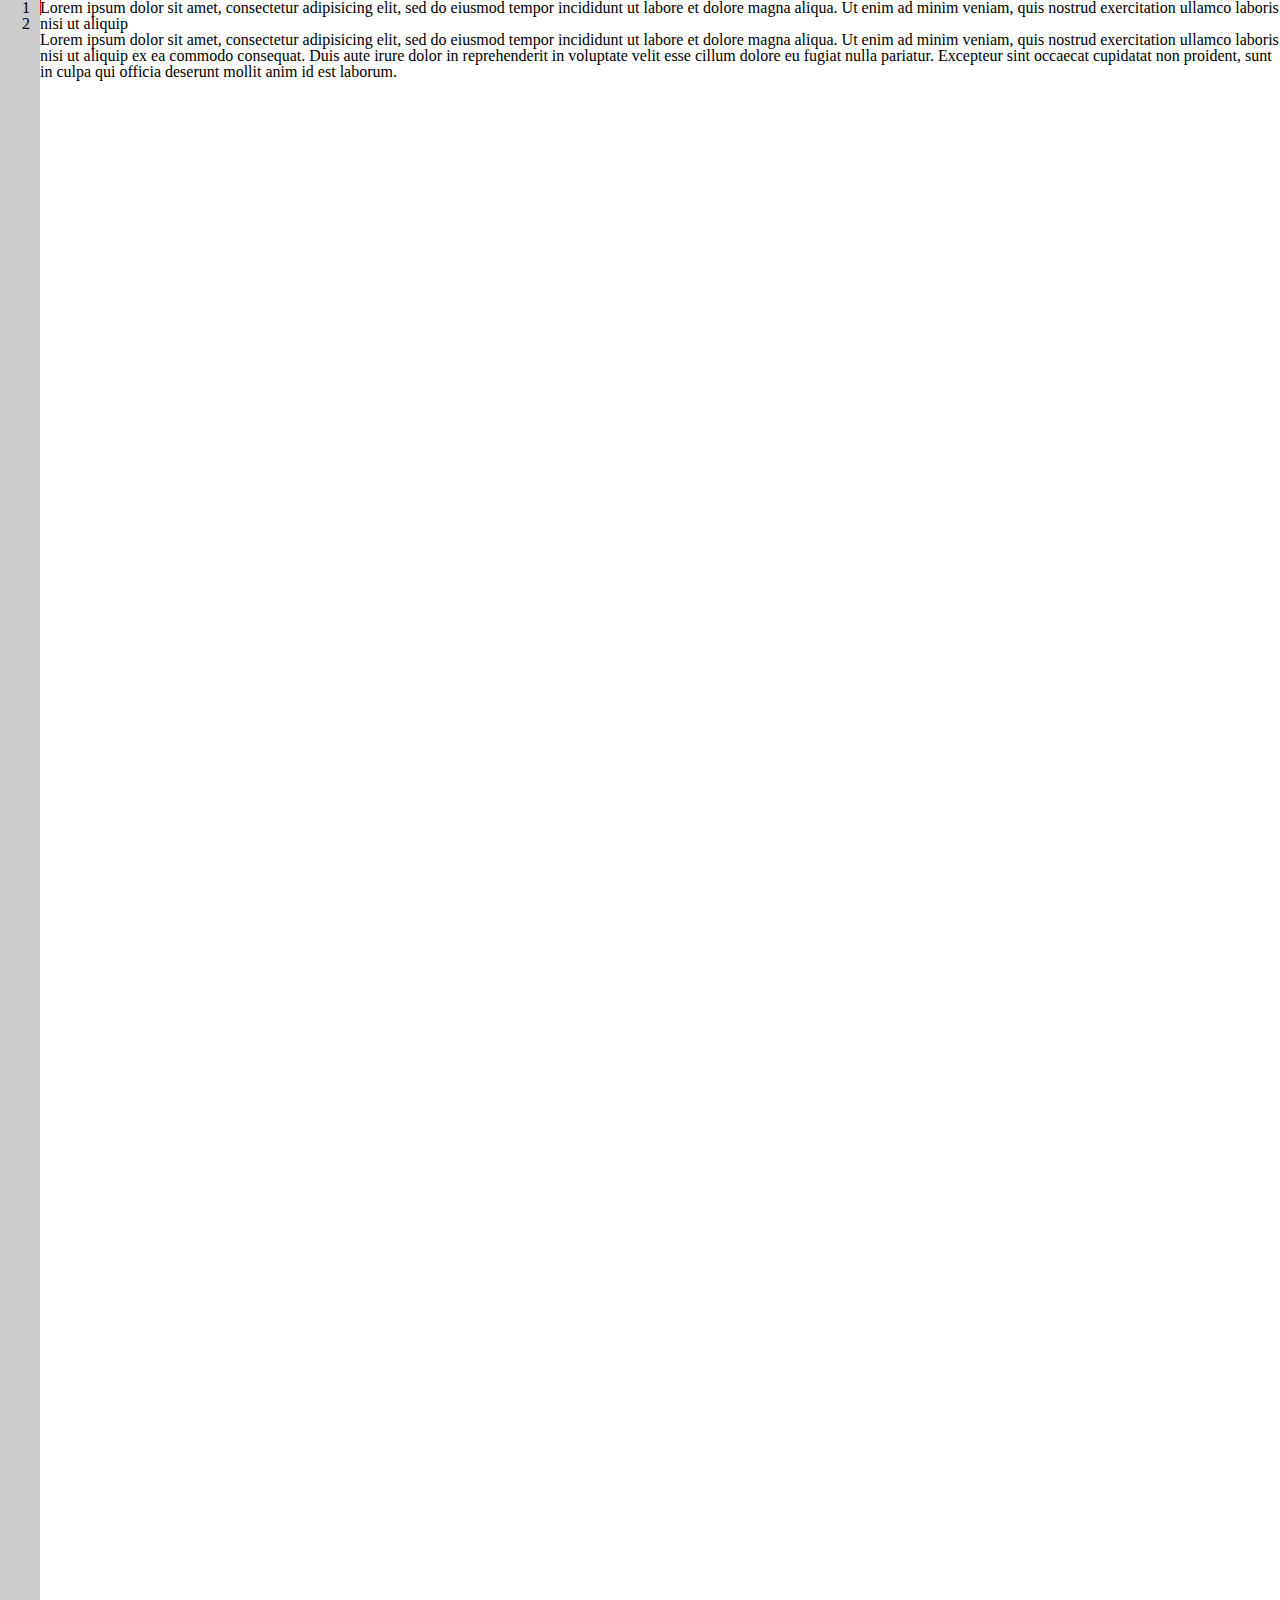
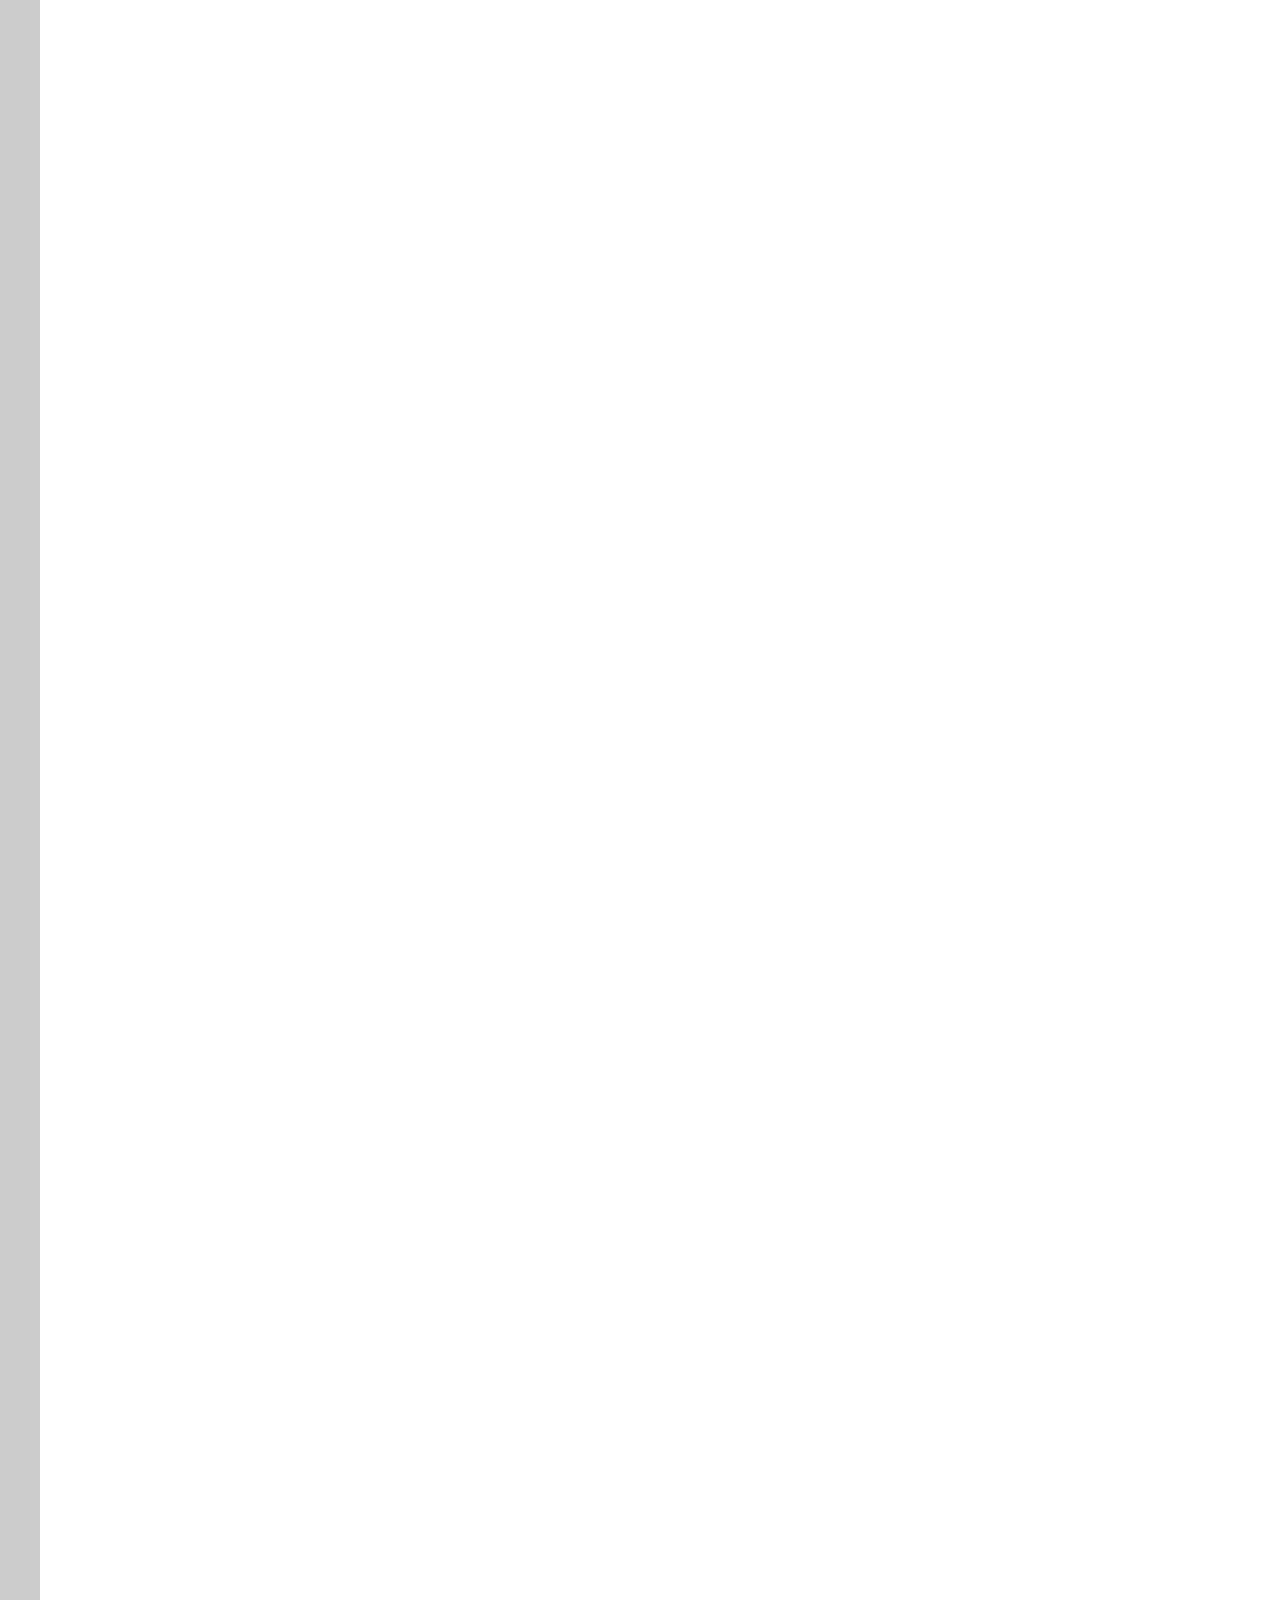
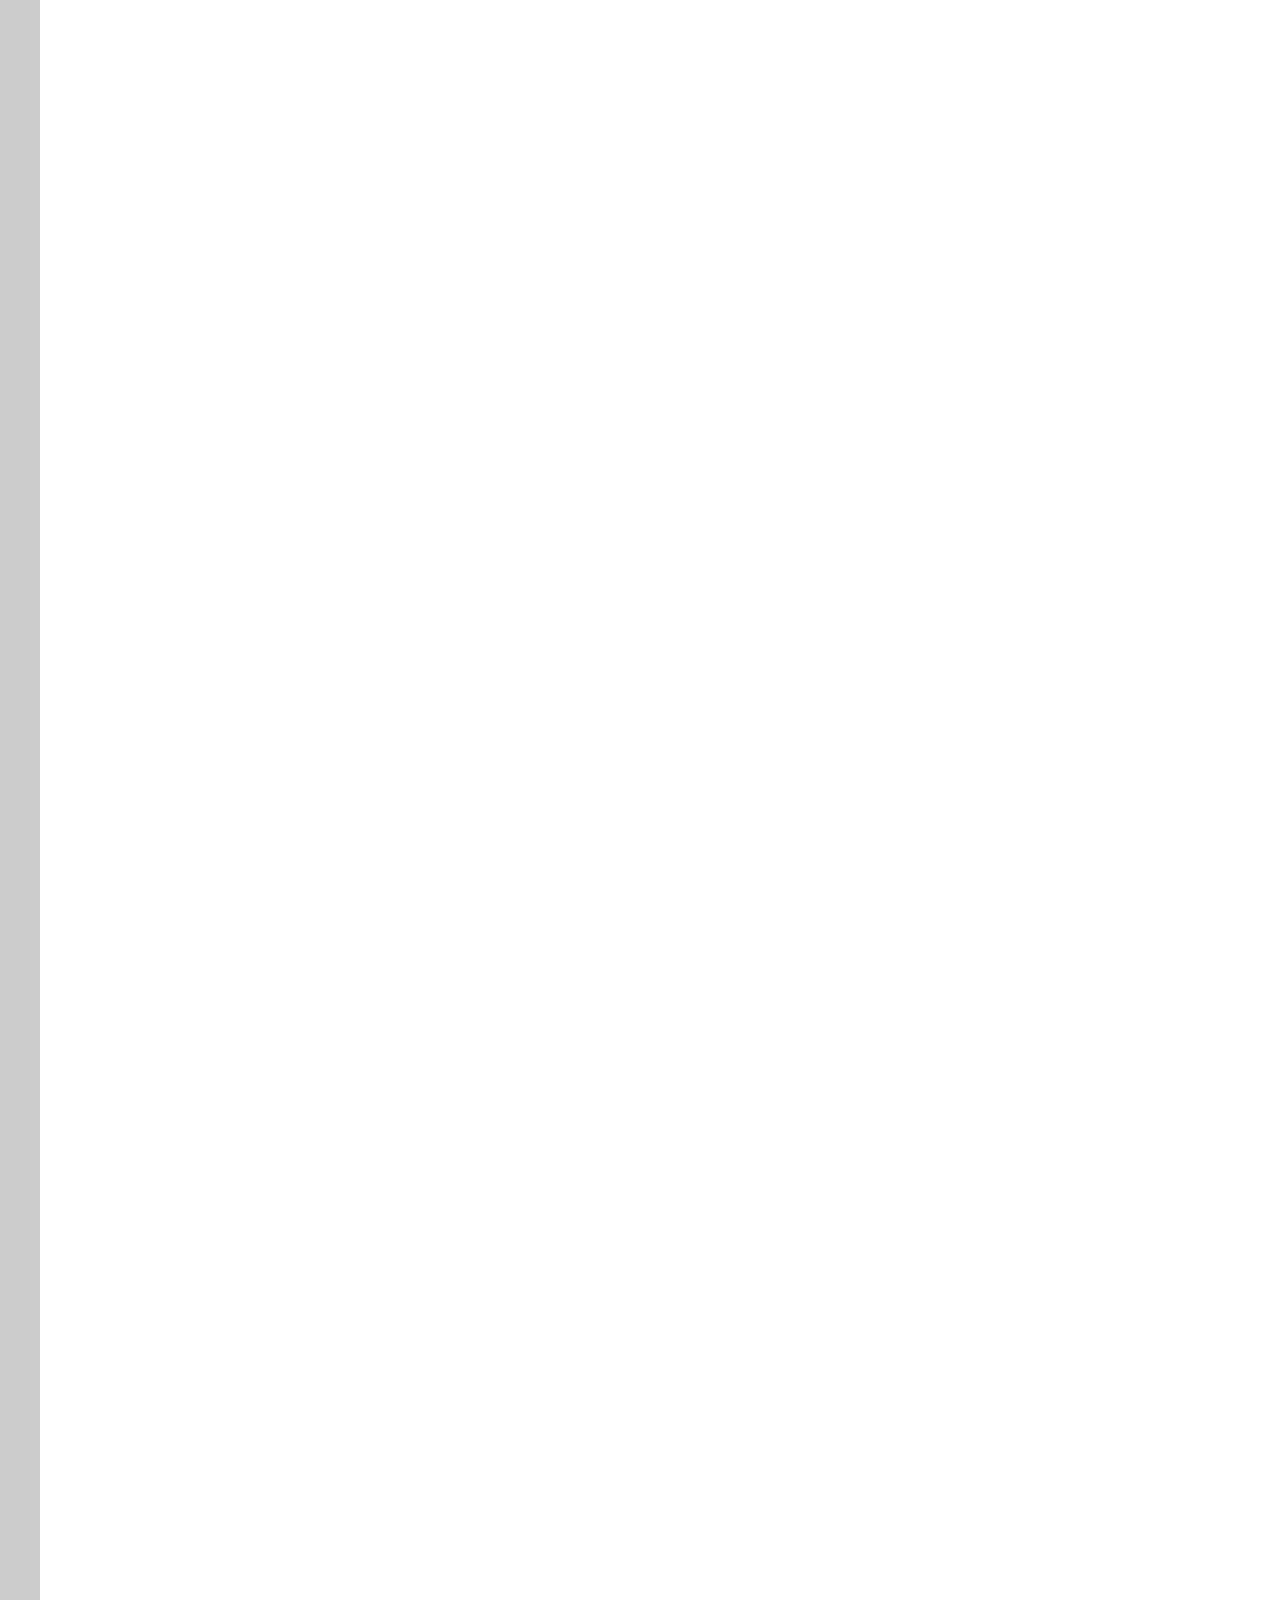
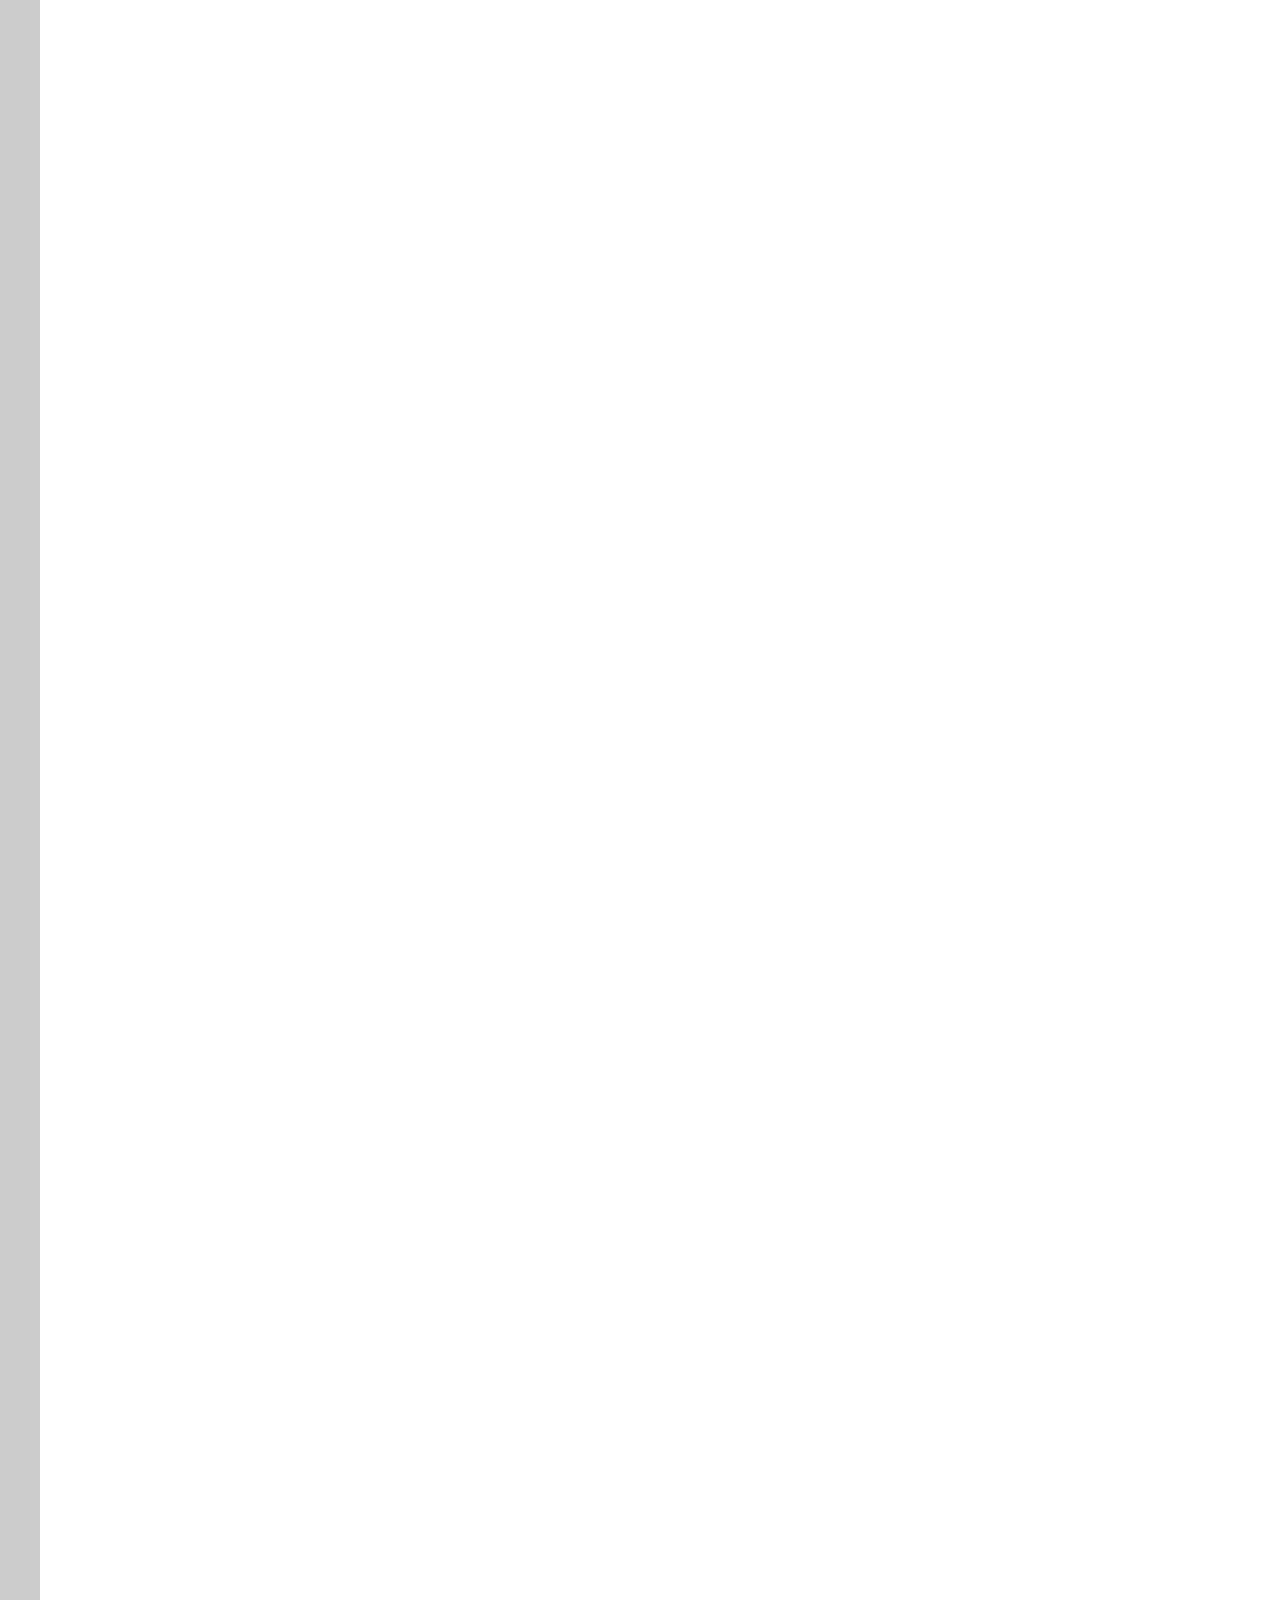
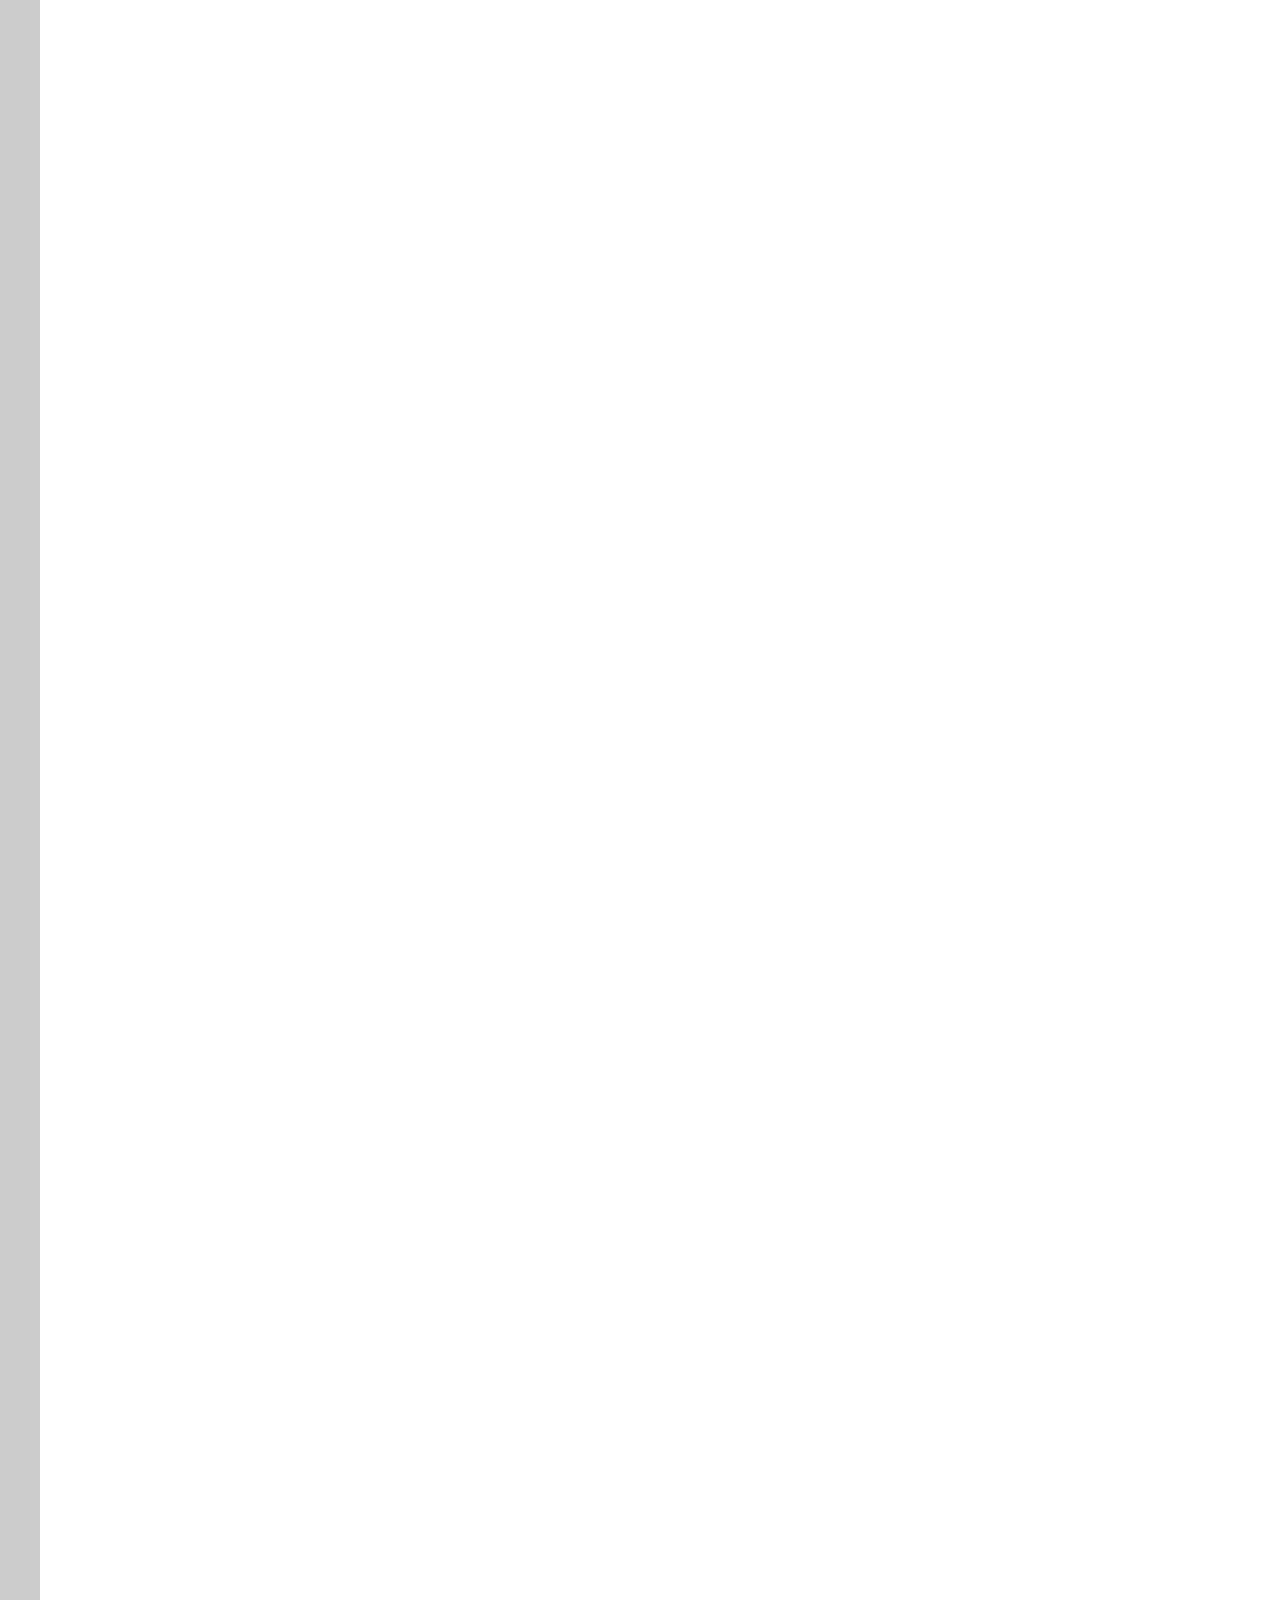
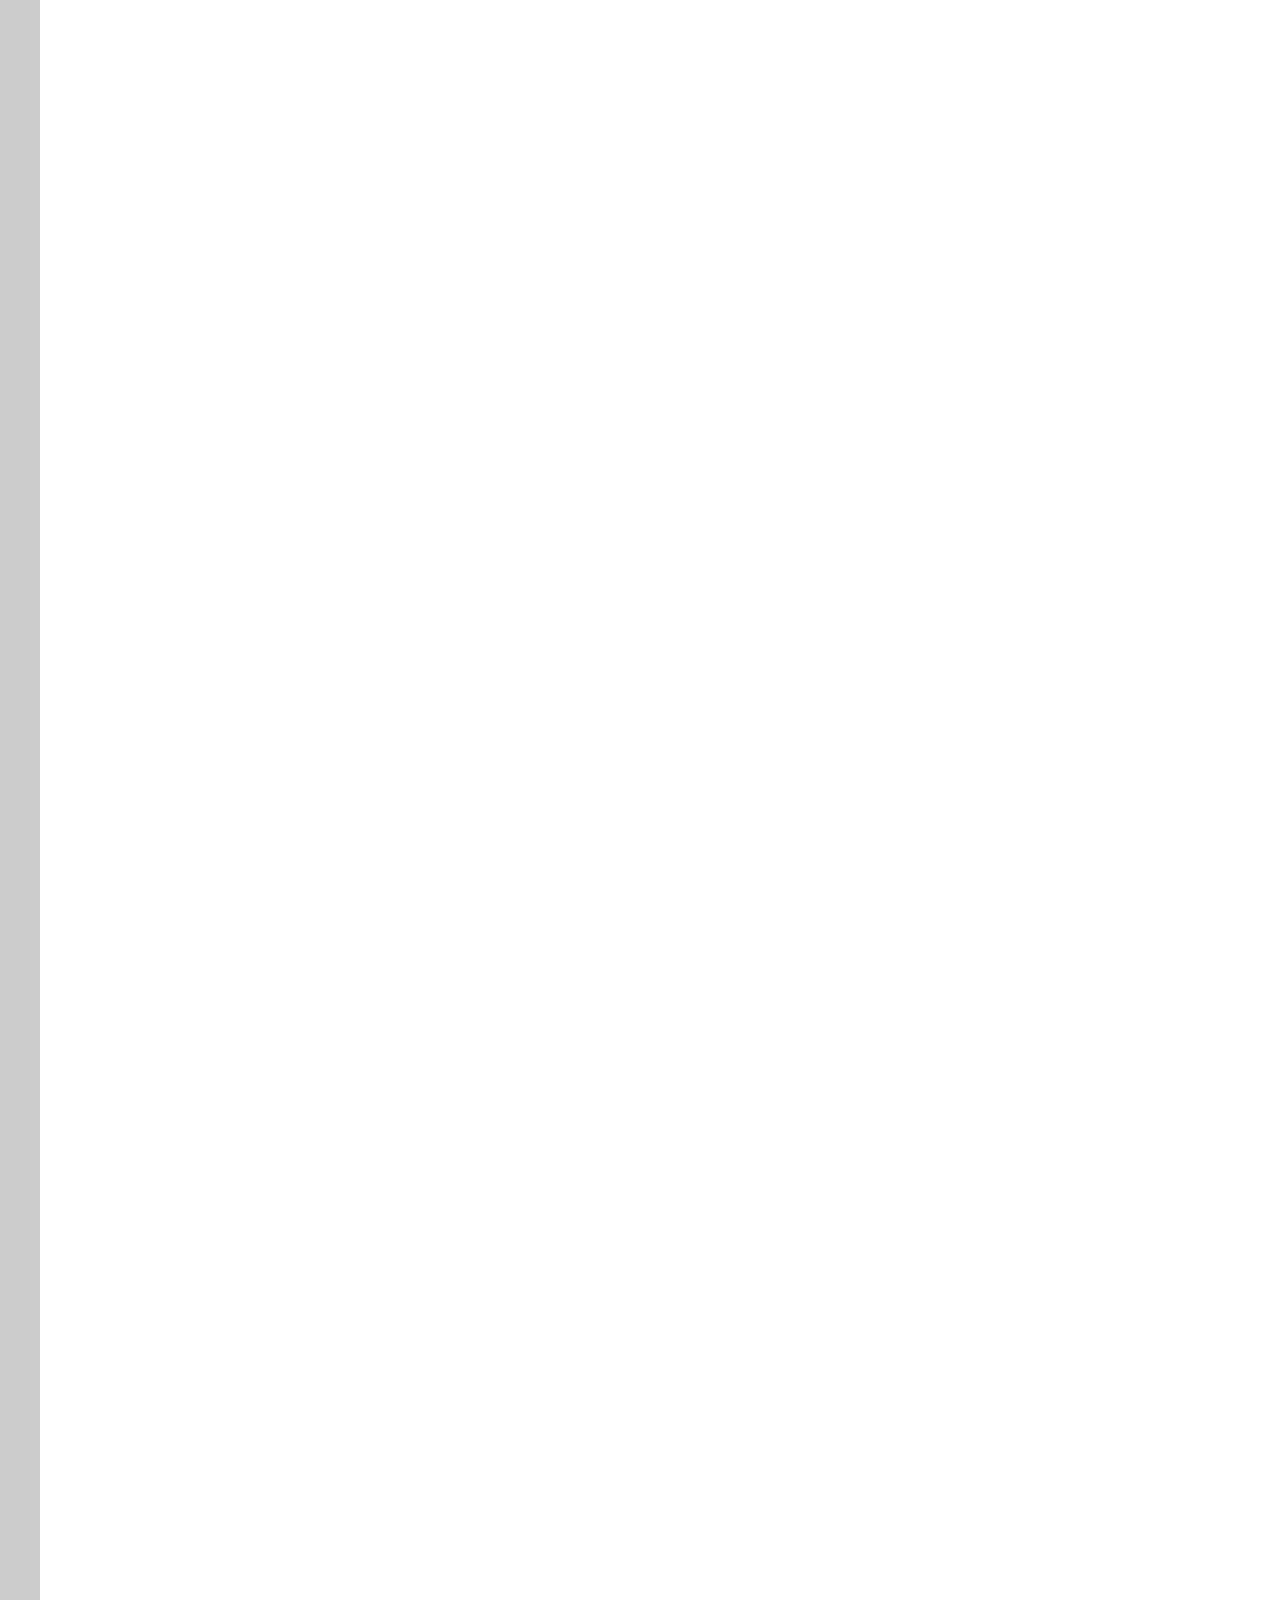
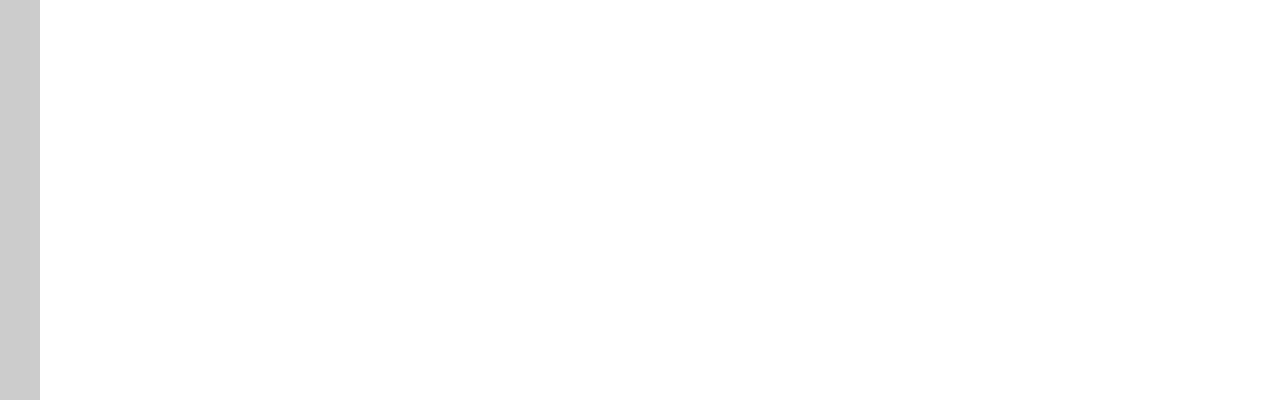
==== commit 5e838d74: "message" ====
--- a/index.html
+++ b/index.html
@@ -14,12 +14,7 @@
     <div class="cursor hide"></div>
 
     <div class="text-area">
-
-
-    <div contenteditable="true" style="outline:0px solid transparent;">
-      This text can be edited by the user.
-    </div>
-        <div class="line" id ="id">
+        <div class="line">
             Lorem ipsum dolor sit amet, consectetur adipisicing elit, sed do eiusmod
             tempor incididunt ut labore et dolore magna aliqua. Ut enim ad minim veniam,
             quis nostrud exercitation ullamco laboris nisi ut aliquip
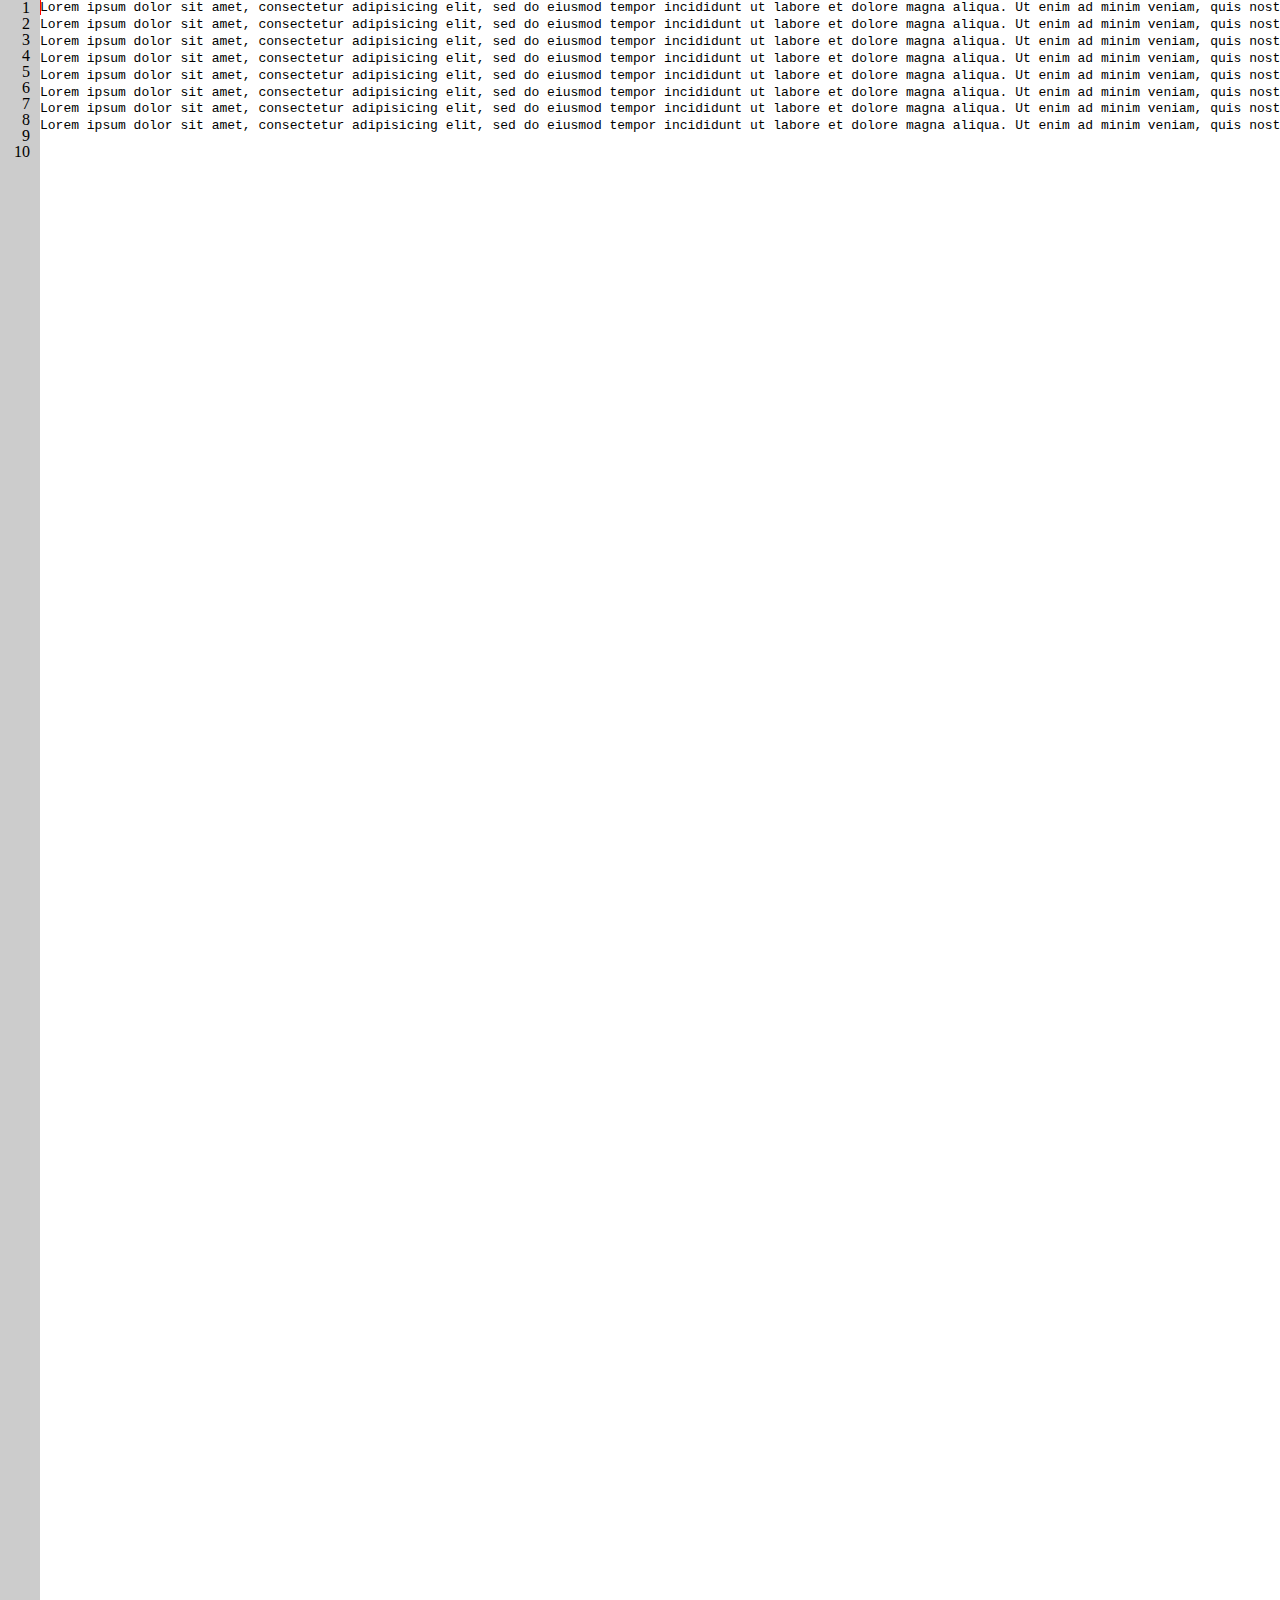
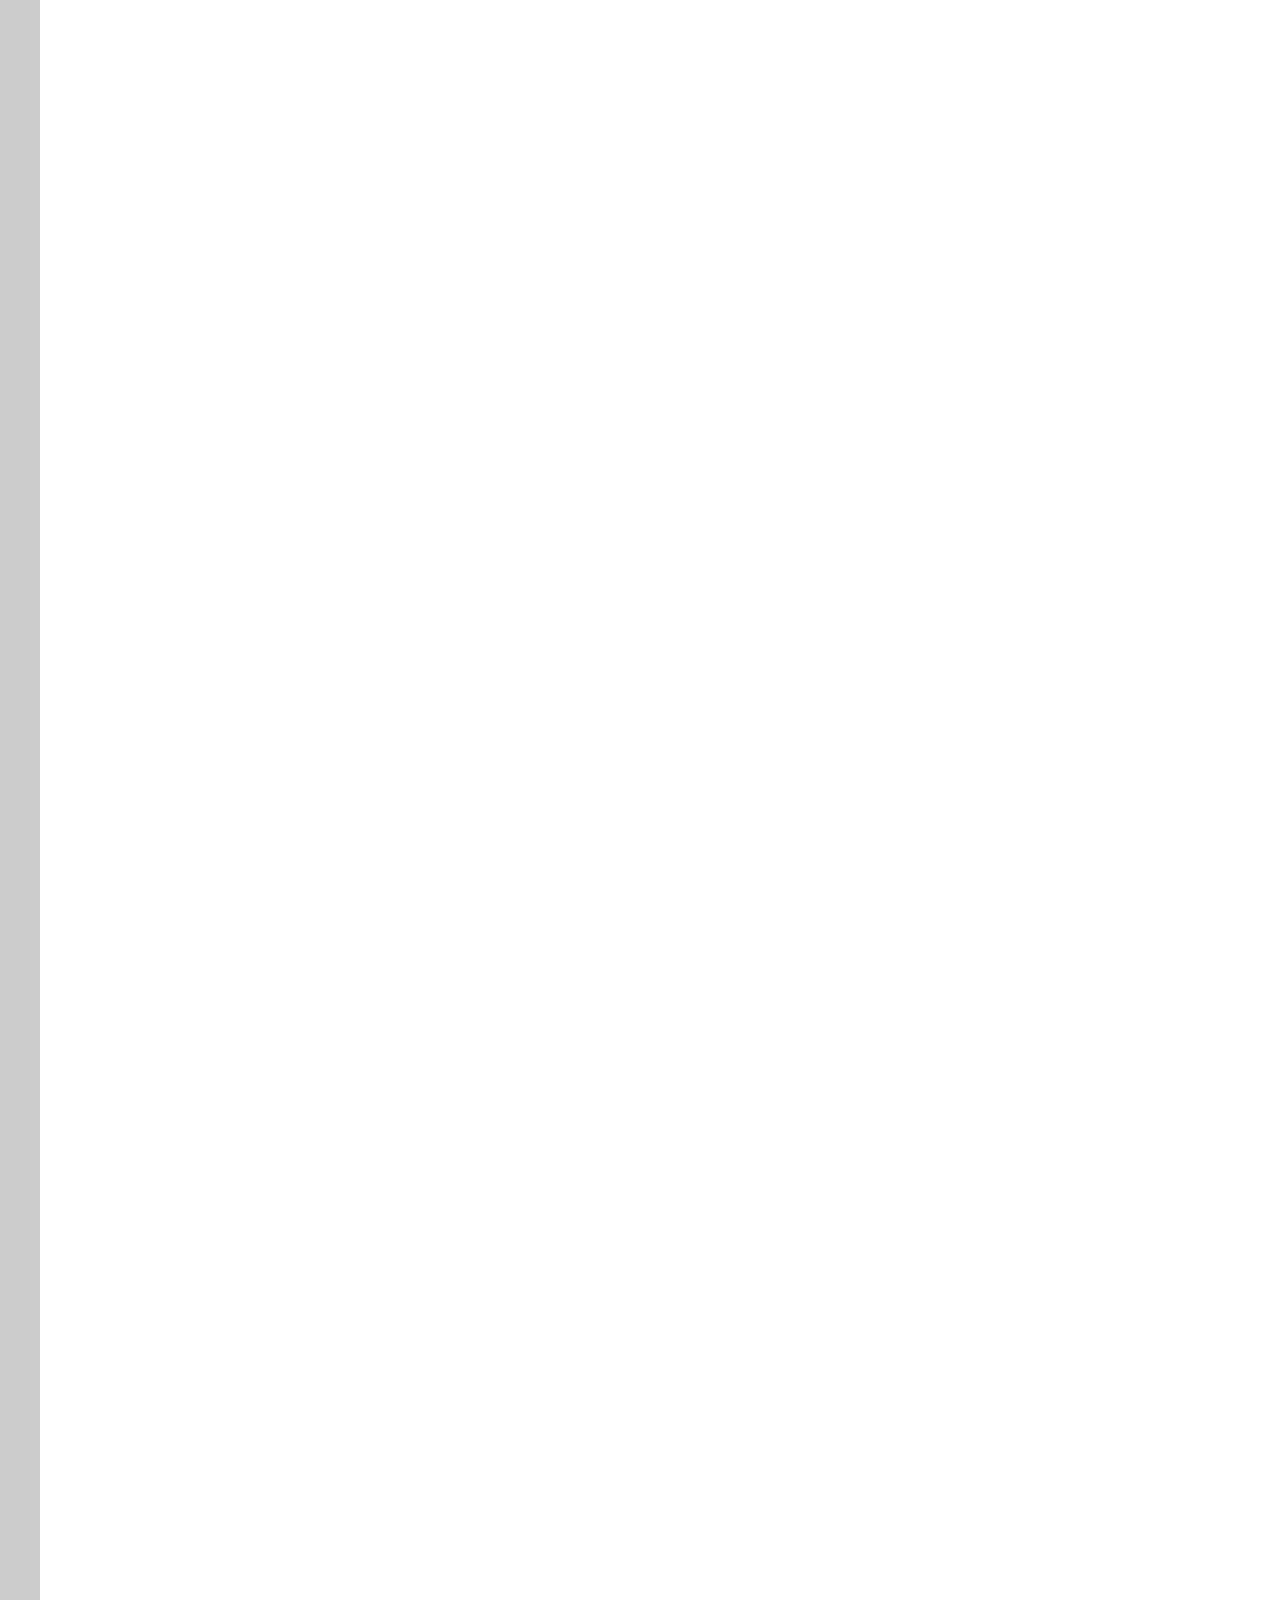
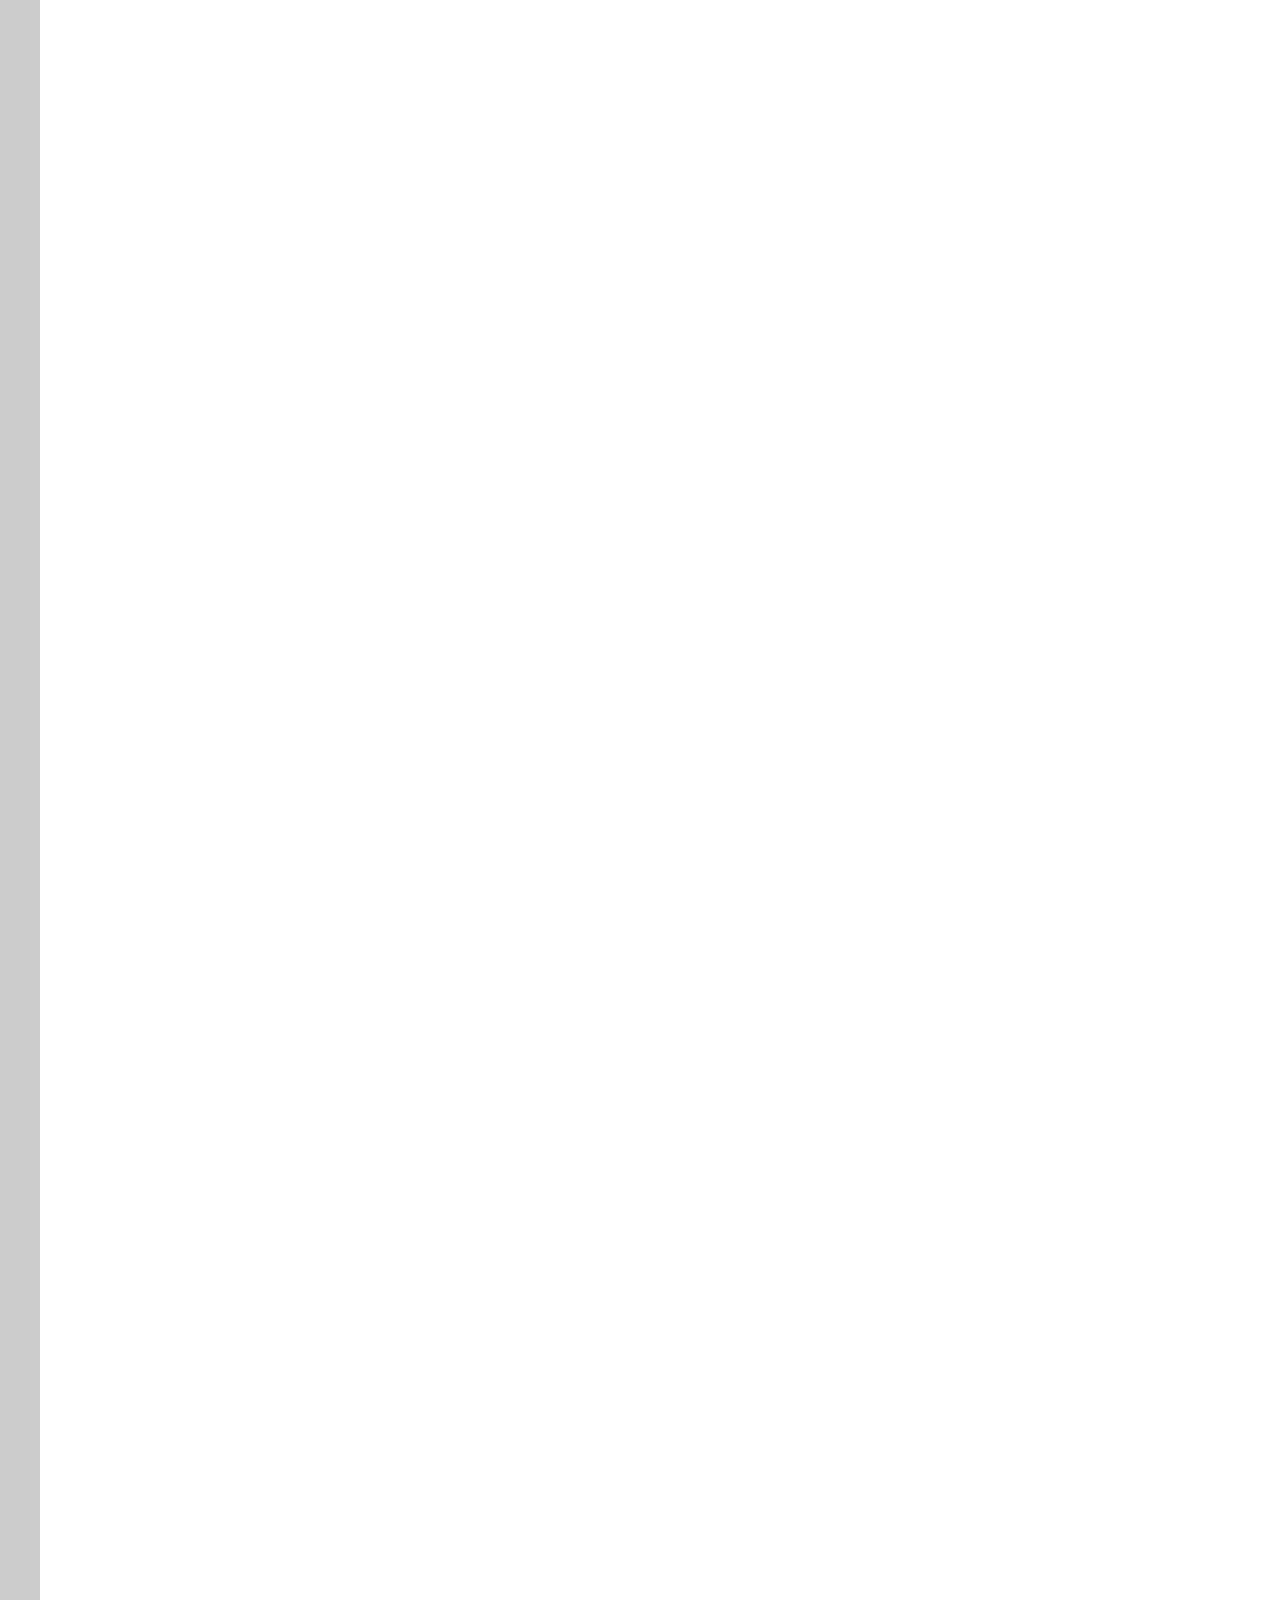
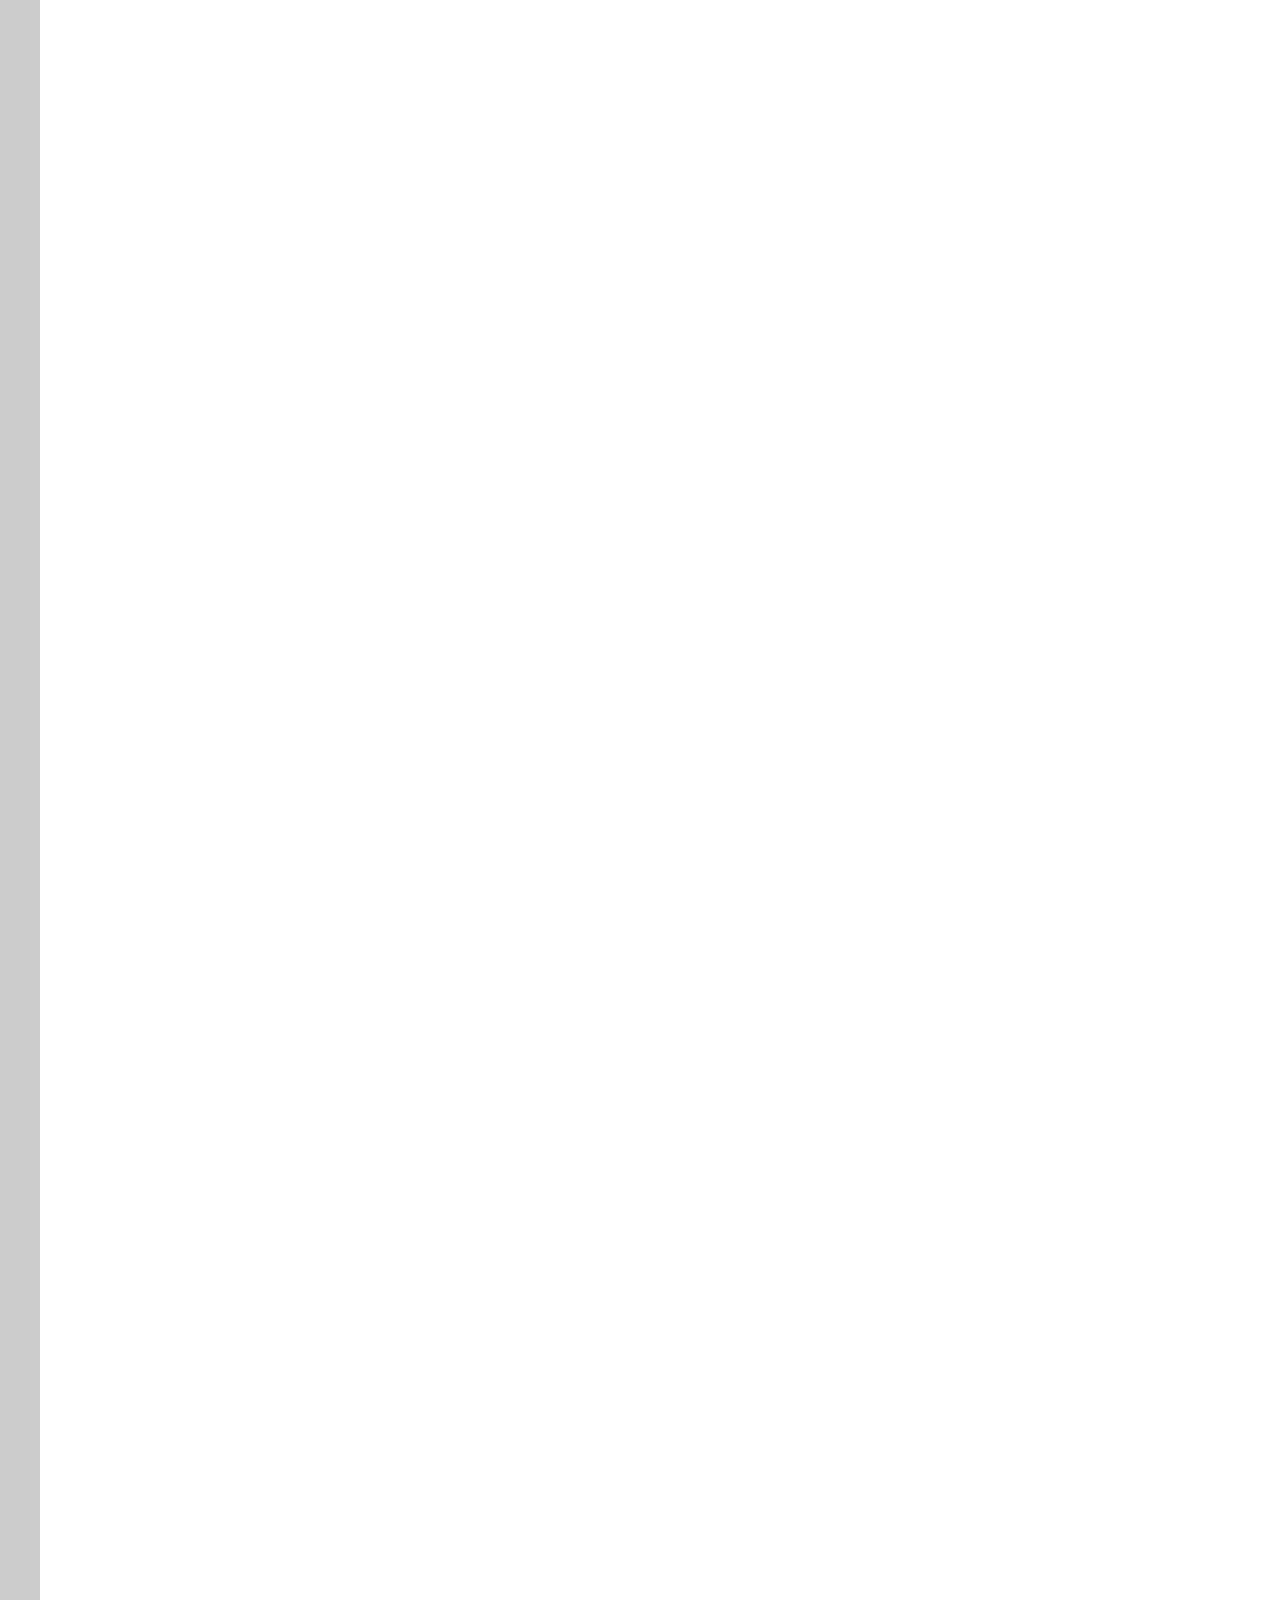
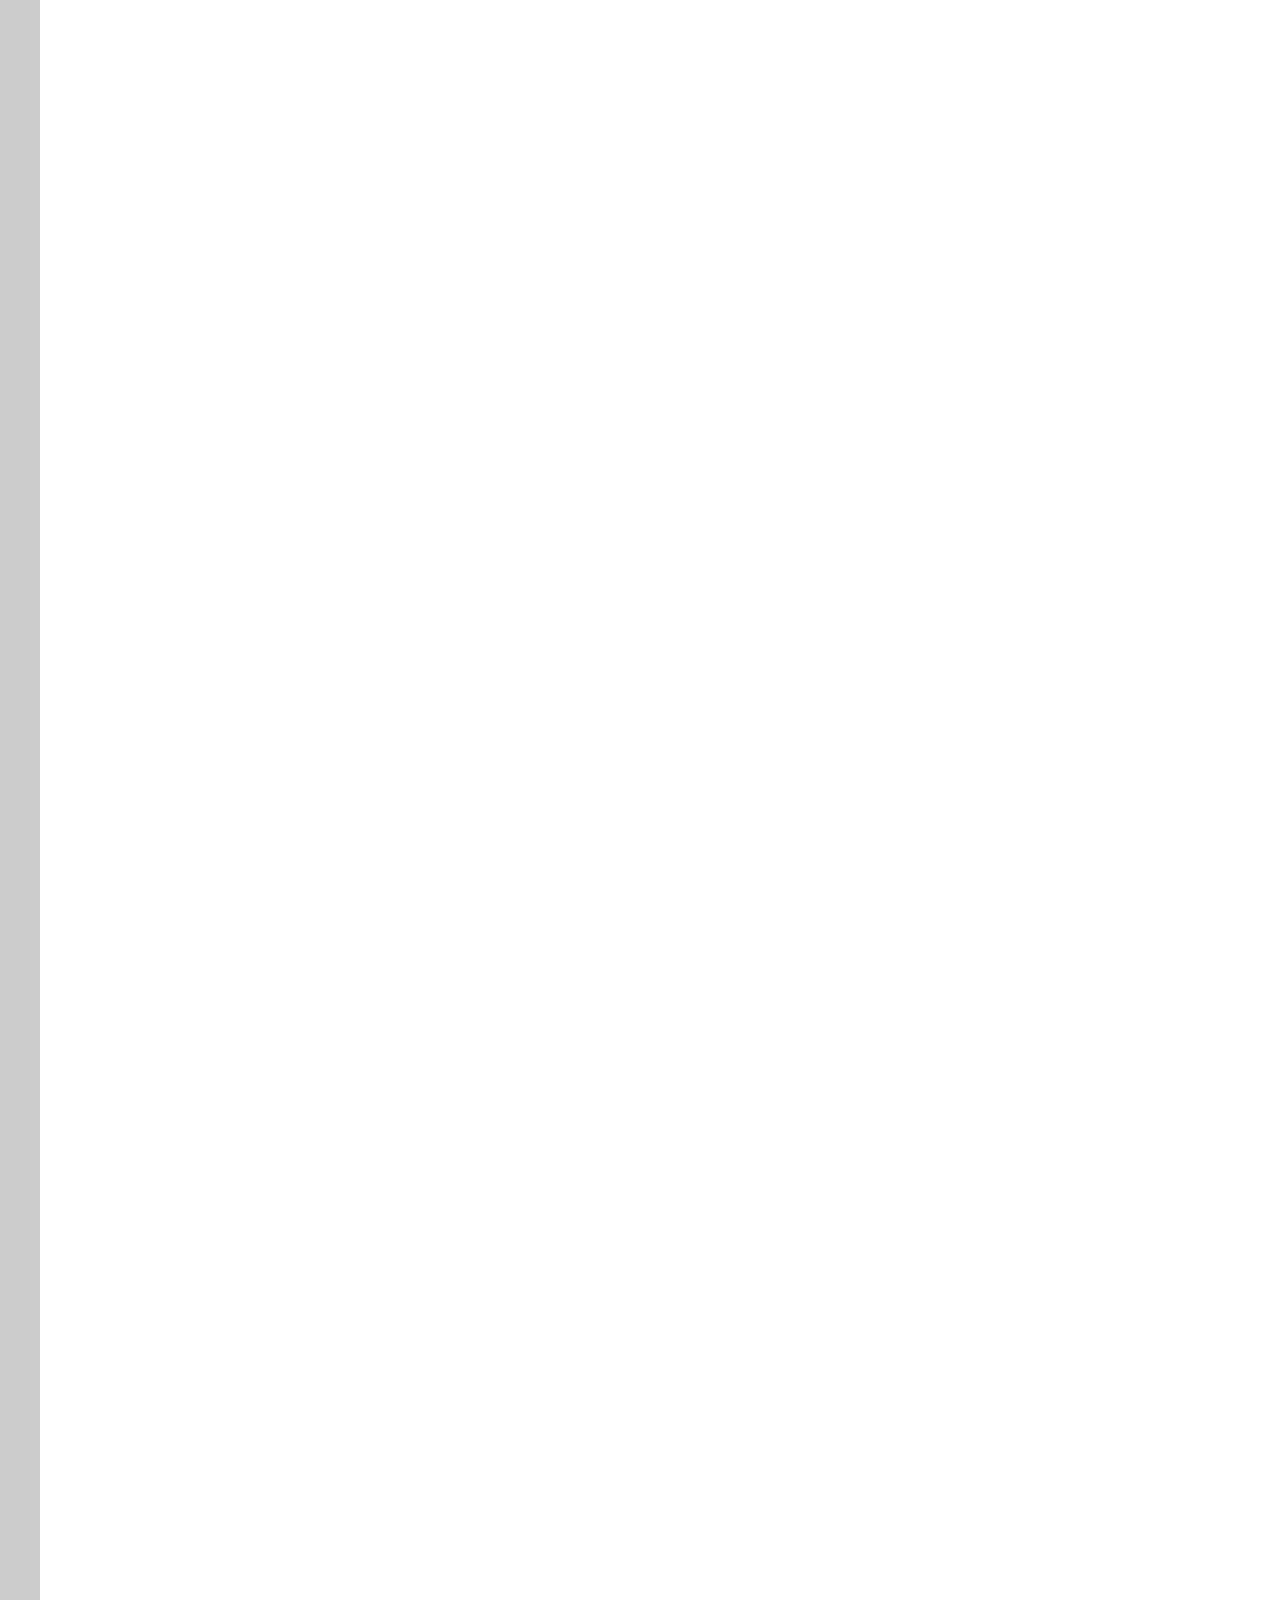
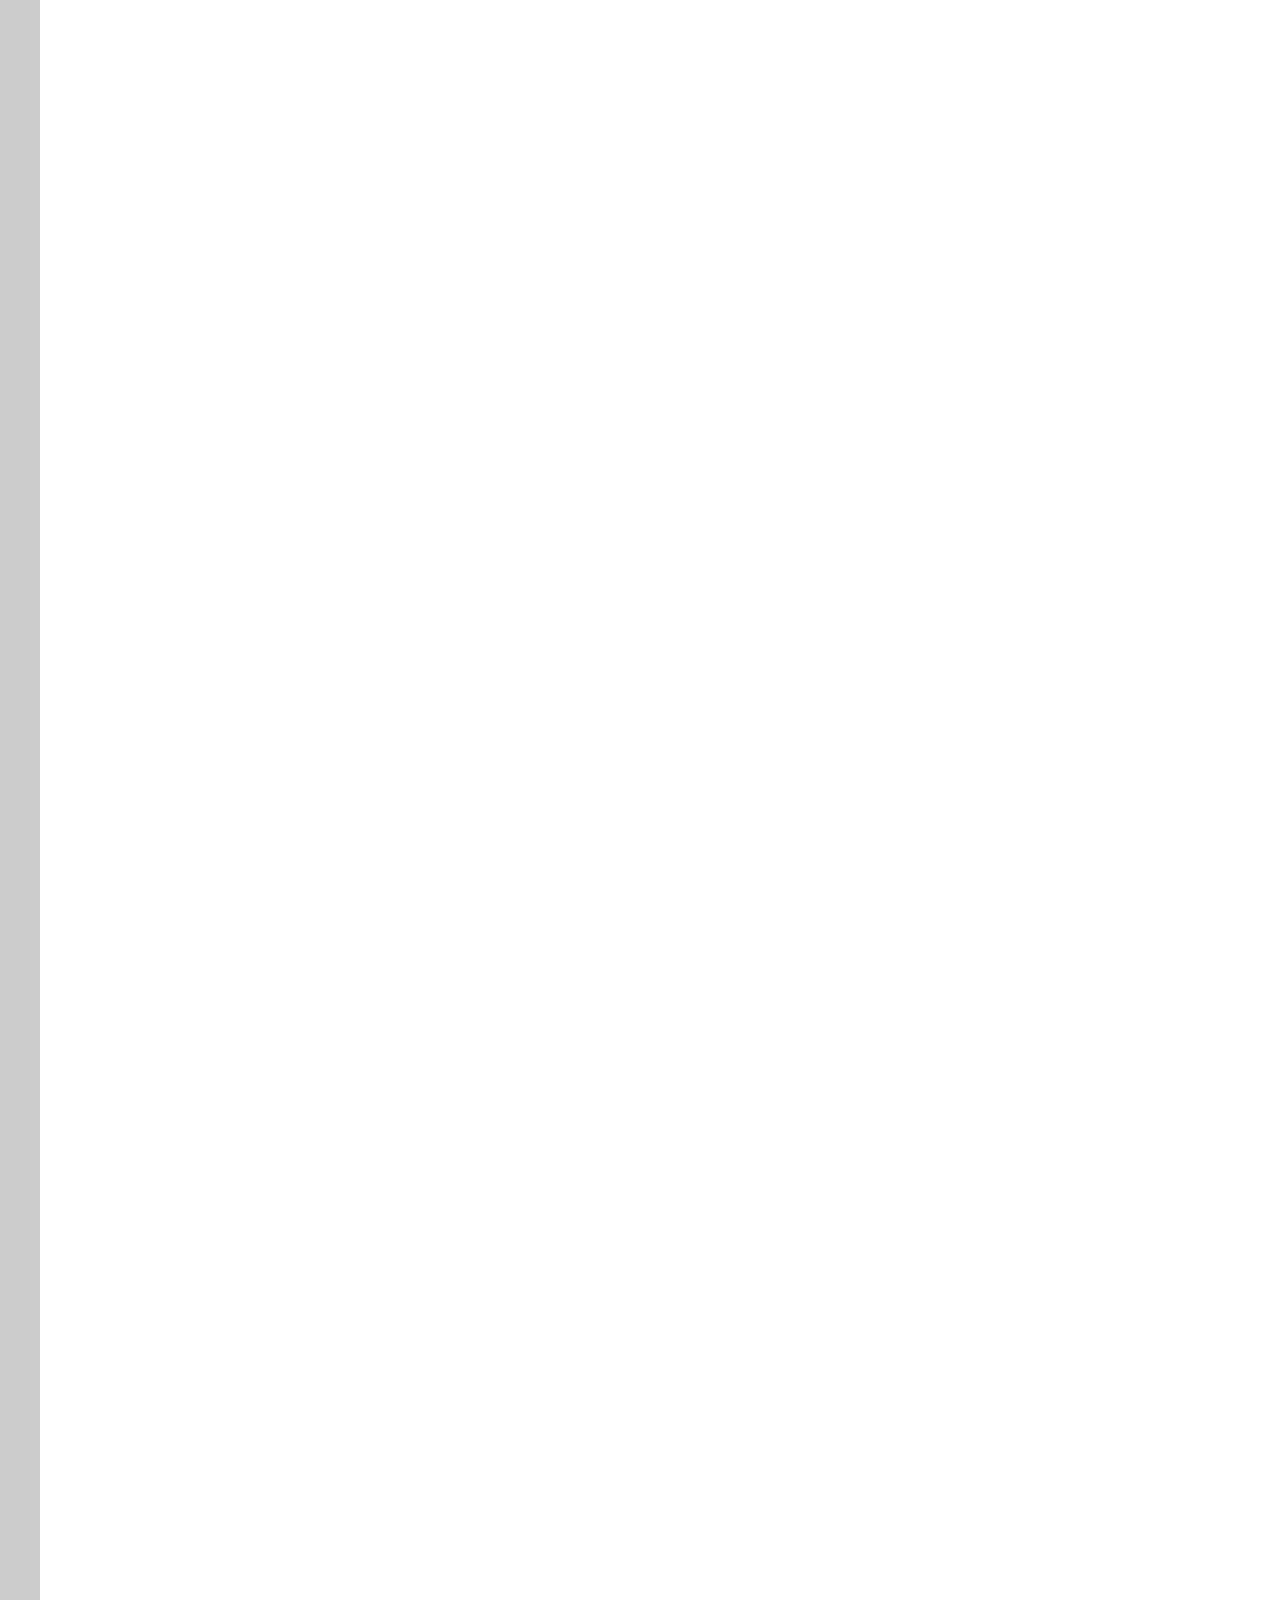
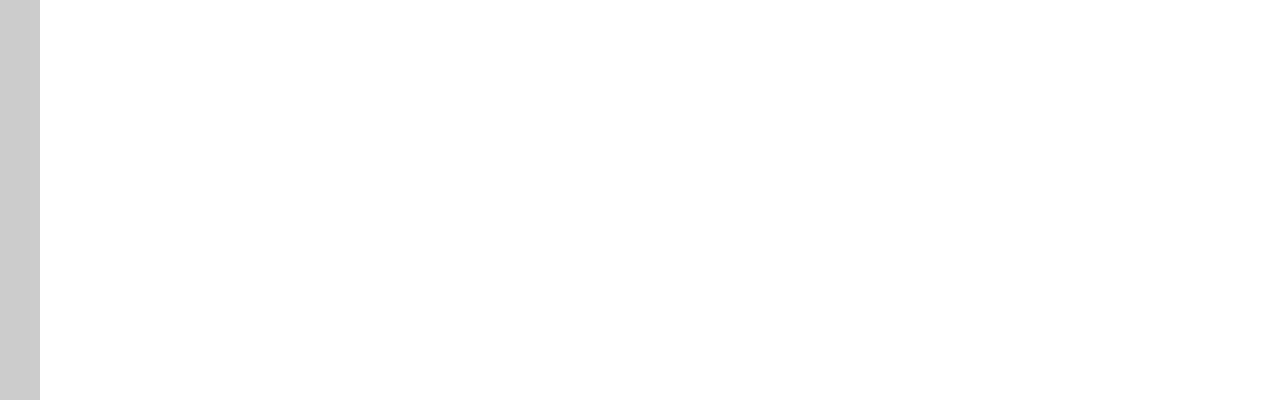
==== commit 591b7d83: "add more sample" ====
--- a/index.html
+++ b/index.html
@@ -9,24 +9,84 @@
     <div class="line-number-container">
         <div class="line-number">1</div>
         <div class="line-number">2</div>
+        <div class="line-number">3</div>
+        <div class="line-number">4</div>
+        <div class="line-number">5</div>
+        <div class="line-number">6</div>
+        <div class="line-number">7</div>
+        <div class="line-number">8</div>
+        <div class="line-number">9</div>
+        <div class="line-number">10</div>
     </div>
 
     <div class="cursor hide"></div>
 
     <div class="text-area">
         <div class="line">
-            Lorem ipsum dolor sit amet, consectetur adipisicing elit, sed do eiusmod
-            tempor incididunt ut labore et dolore magna aliqua. Ut enim ad minim veniam,
-            quis nostrud exercitation ullamco laboris nisi ut aliquip
+            <span>
+                Lorem ipsum dolor sit amet, consectetur adipisicing elit, sed do eiusmod
+                tempor incididunt ut labore et dolore magna aliqua. Ut enim ad minim veniam,
+                quis nostrud exercitation ullamco laboris nisi ut aliquip
+            </span>
         </div>
 
         <div class="line">
-            Lorem ipsum dolor sit amet, consectetur adipisicing elit, sed do eiusmod
-            tempor incididunt ut labore et dolore magna aliqua. Ut enim ad minim veniam,
-            quis nostrud exercitation ullamco laboris nisi ut aliquip ex ea commodo
-            consequat. Duis aute irure dolor in reprehenderit in voluptate velit esse
-            cillum dolore eu fugiat nulla pariatur. Excepteur sint occaecat cupidatat non
-            proident, sunt in culpa qui officia deserunt mollit anim id est laborum.
+            <span>
+                Lorem ipsum dolor sit amet, consectetur adipisicing elit, sed do eiusmod
+                tempor incididunt ut labore et dolore magna aliqua. Ut enim ad minim veniam,
+                quis nostrud exercitation ullamco laboris nisi ut aliquip
+            </span>
+        </div>
+
+        <div class="line">
+            <span>
+                Lorem ipsum dolor sit amet, consectetur adipisicing elit, sed do eiusmod
+                tempor incididunt ut labore et dolore magna aliqua. Ut enim ad minim veniam,
+                quis nostrud exercitation ullamco laboris nisi ut aliquip
+            </span>
+        </div>
+
+        <div class="line">
+            <span>
+                Lorem ipsum dolor sit amet, consectetur adipisicing elit, sed do eiusmod
+                tempor incididunt ut labore et dolore magna aliqua. Ut enim ad minim veniam,
+                quis nostrud exercitation ullamco laboris nisi ut aliquip
+            </span>
+        </div>
+
+        <div class="line">
+            <span>
+                Lorem ipsum dolor sit amet, consectetur adipisicing elit, sed do eiusmod
+                tempor incididunt ut labore et dolore magna aliqua. Ut enim ad minim veniam,
+                quis nostrud exercitation ullamco laboris nisi ut aliquip
+            </span>
+        </div>
+
+        <div class="line">
+            <span>
+                Lorem ipsum dolor sit amet, consectetur adipisicing elit, sed do eiusmod
+                tempor incididunt ut labore et dolore magna aliqua. Ut enim ad minim veniam,
+                quis nostrud exercitation ullamco laboris nisi ut aliquip
+            </span>
+        </div>
+
+        <div class="line">
+            <span>
+                Lorem ipsum dolor sit amet, consectetur adipisicing elit, sed do eiusmod
+                tempor incididunt ut labore et dolore magna aliqua. Ut enim ad minim veniam,
+                quis nostrud exercitation ullamco laboris nisi ut aliquip
+            </span>
+        </div>
+
+        <div class="line">
+            <span>
+                Lorem ipsum dolor sit amet, consectetur adipisicing elit, sed do eiusmod
+                tempor incididunt ut labore et dolore magna aliqua. Ut enim ad minim veniam,
+                quis nostrud exercitation ullamco laboris nisi ut aliquip ex ea commodo
+                consequat. Duis aute irure dolor in reprehenderit in voluptate velit esse
+                cillum dolore eu fugiat nulla pariatur. Excepteur sint occaecat cupidatat non
+                proident, sunt in culpa qui officia deserunt mollit anim id est laborum.
+            </span>
         </div>
     </div>
     <script type="text/javascript" src="lib/jquery/jquery.js"></script>
--- a/src/style/style.css
+++ b/src/style/style.css
@@ -5,6 +5,18 @@
     text-align: right;
     padding: 0 10px;
     height: 10000px;
+    -moz-user-select: -moz-none;
+    -khtml-user-select: none;
+    -webkit-user-select: none;
+}
+
+.line {
+    white-space: nowrap;
+    line-height: 1.3em;
+}
+
+.text-area {
+    font-family: monospace;
 }
 
 .cursor {
